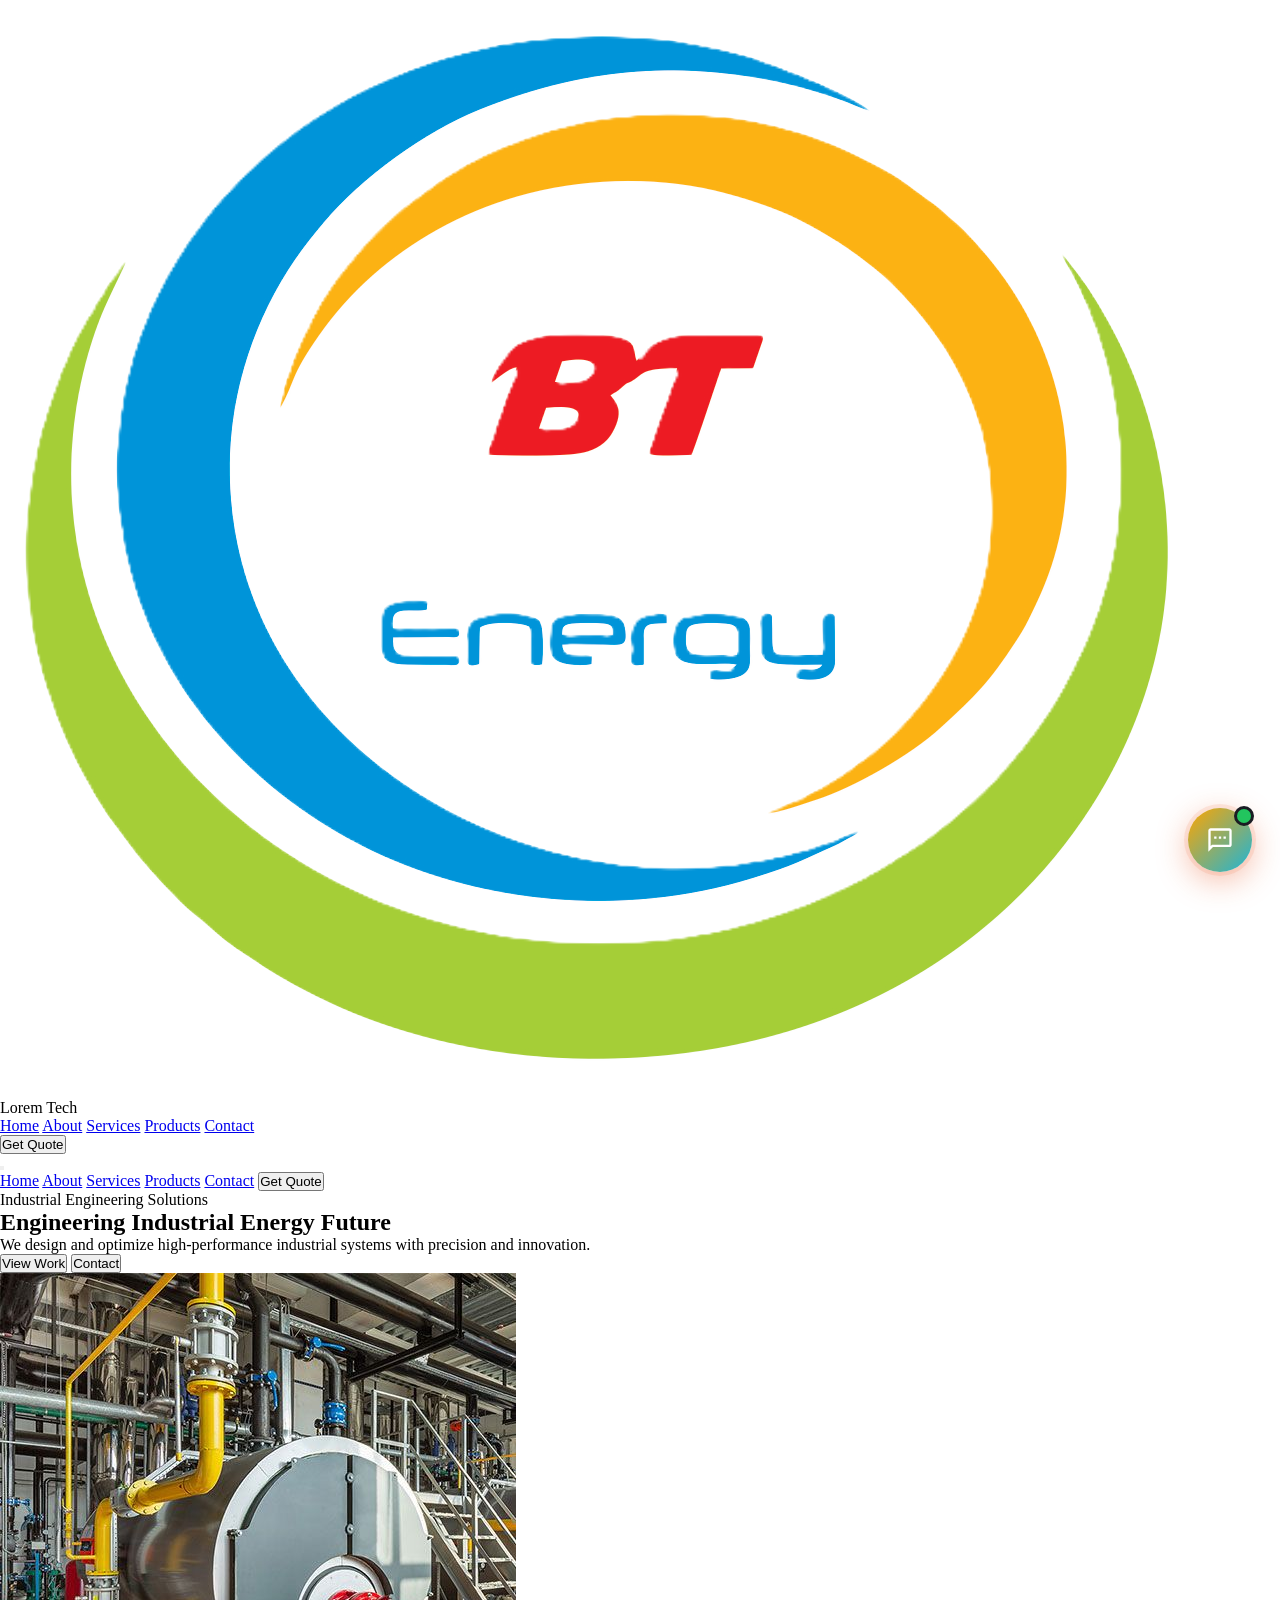
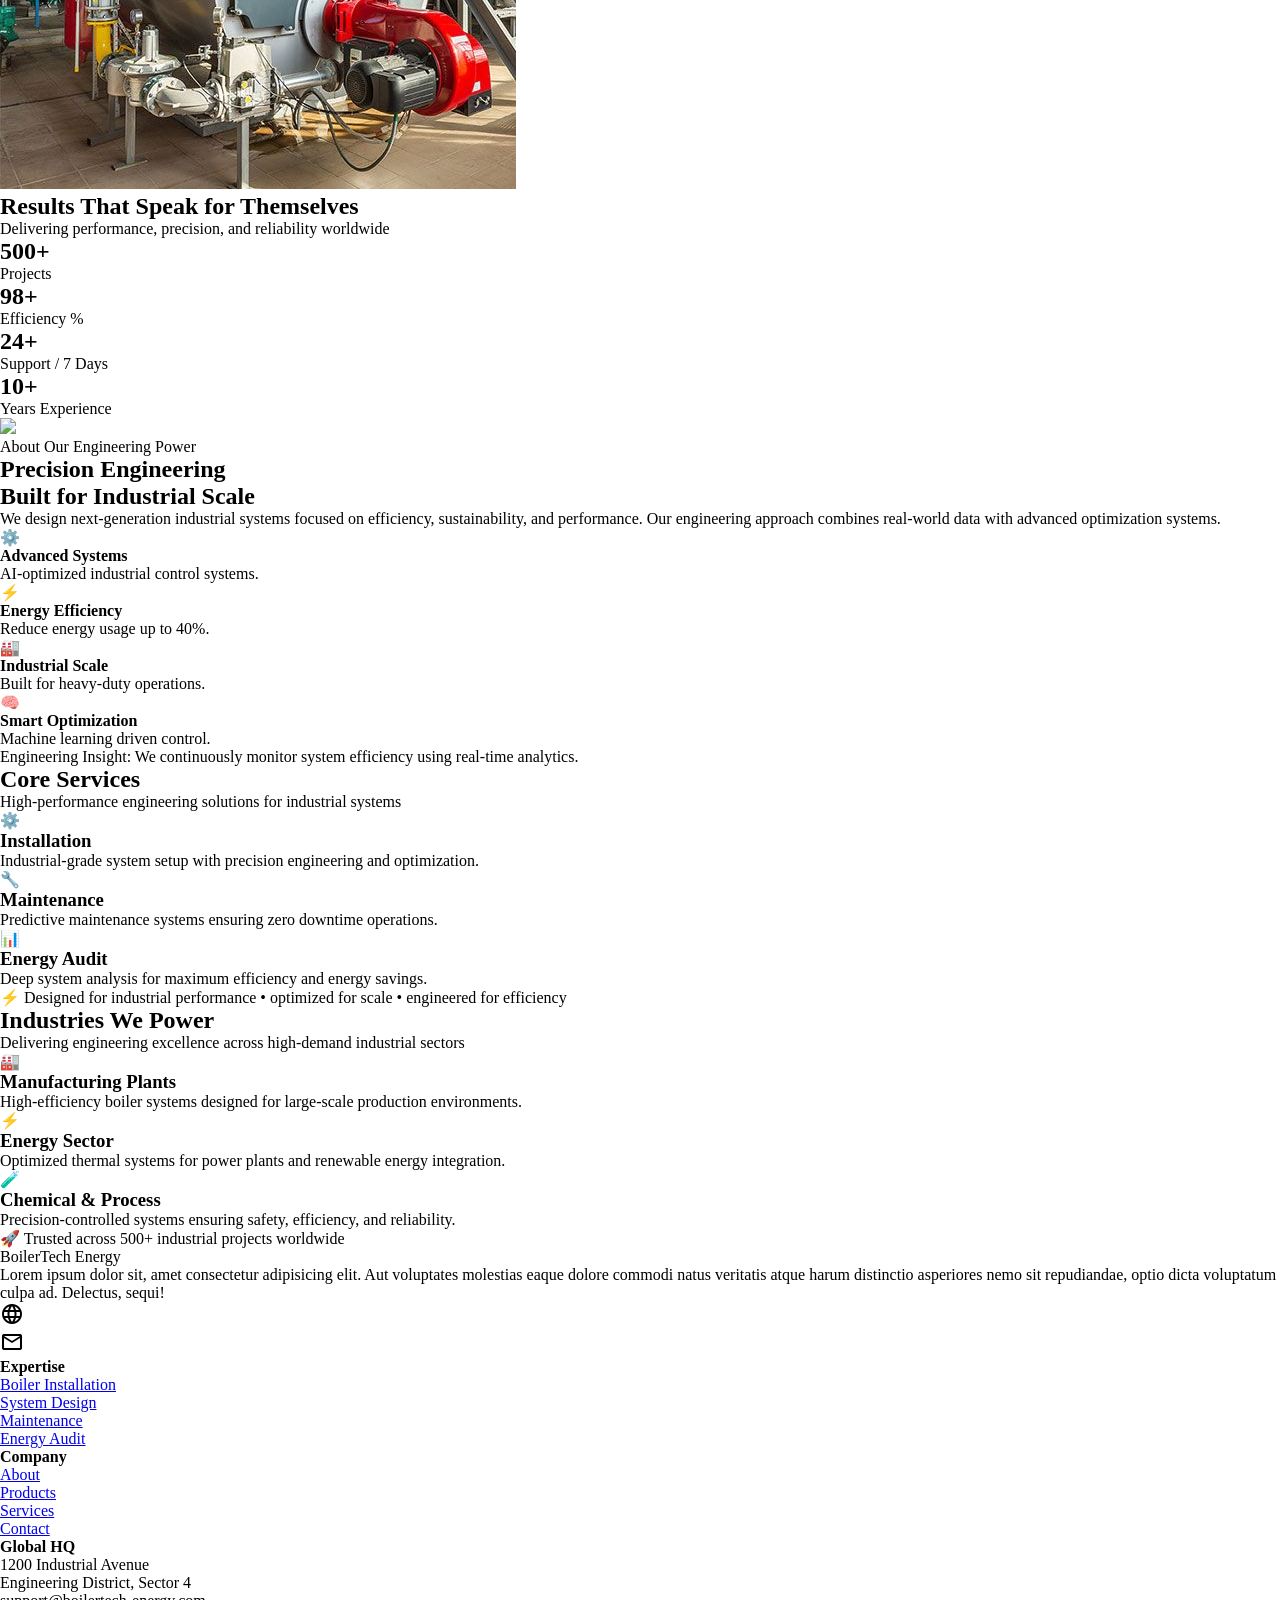
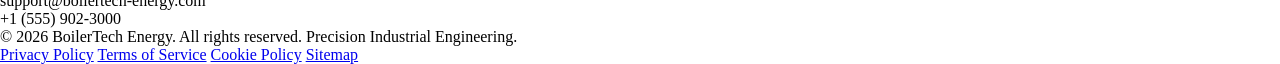
==== index.html @ 3c00f81e "first commit" ====
<!DOCTYPE html>
<html class="scroll-smooth" lang="en">

<head>
<meta charset="utf-8"/>
<meta name="viewport" content="width=device-width, initial-scale=1.0"/>
<title>Lorem Tech</title>

<script src="https://cdn.tailwindcss.com?plugins=forms,container-queries"></script>

<link href="https://fonts.googleapis.com/css2?family=Manrope:wght@400;700;800&family=Inter:wght@400;500;600&display=swap" rel="stylesheet"/>
<link href="https://fonts.googleapis.com/css2?family=Material+Symbols+Outlined" rel="stylesheet" />
<style>
/* ======================
   GLOBAL ANIMATION SYSTEM
====================== */

.reveal {
  opacity: 0;
  transform: translateY(40px);
  transition: all 0.9s cubic-bezier(0.2, 0.8, 0.2, 1);
}

.reveal.show {
  opacity: 1;
  transform: translateY(0);
}

.zoom-img {
  transform: scale(1.1);
  transition: transform 1.2s ease;
}

.zoom-img.show {
  transform: scale(1);
}

.fade-left {
  opacity: 0;
  transform: translateX(-60px);
  transition: all 1s ease;
}

.fade-left.show {
  opacity: 1;
  transform: translateX(0);
}

.fade-right {
  opacity: 0;
  transform: translateX(60px);
  transition: all 1s ease;
}

.fade-right.show {
  opacity: 1;
  transform: translateX(0);
}

/* HERO TEXT ANIMATION */
.hero-title span {
  display: inline-block;
  opacity: 0;
  transform: translateY(20px);
  animation: popUp 0.8s forwards;
}

.hero-title span:nth-child(2) { animation-delay: 0.2s; }
.hero-title span:nth-child(3) { animation-delay: 0.4s; }
.hero-title span:nth-child(4) { animation-delay: 0.6s; }

@keyframes popUp {
  to {
    opacity: 1;
    transform: translateY(0);
  }
}

/* HOVER LIFT */
.hover-lift {
  transition: all 0.3s ease;
}

.hover-lift:hover {
  transform: translateY(-8px);
}

/* 3D perspective */
.perspective {
  perspective: 1200px;
}

/* floating animation */
@keyframes float {
  0%, 100% { transform: translateY(0px); }
  50% { transform: translateY(-12px); }
}

.animate-float {
  animation: float 6s ease-in-out infinite;
}

@keyframes gridMove {
  from { transform: translateY(0px); }
  to { transform: translateY(80px); }
}

@keyframes scan {
  0% { left: -120%; }
  100% { left: 120%; }
}

.animate-scan {
  animation: scan 3.5s linear infinite;
}

/* radial vignette */
.bg-radial-gradient {
  background: radial-gradient(circle at center,
    transparent 0%,
    rgba(0,0,0,0.4) 60%,
    rgba(0,0,0,0.9) 100%);
}
/* FLOAT */
@keyframes float {
  0%, 100% { transform: translateY(0px); }
  50% { transform: translateY(-15px); }
}

.animate-float {
  animation: float 6s ease-in-out infinite;
}

/* GRID MOTION (LIGHT VERSION) */
@keyframes gridMove {
  from { transform: translateY(0px); }
  to { transform: translateY(60px); }
}

/* ============================= */
/* ===== PAGE LOADER =========== */
/* ============================= */
.page-loader {
  position: fixed;
  inset: 0;
  background: #10141a;
  z-index: 9999;
  display: flex;
  align-items: center;
  justify-content: center;
  transition: opacity 0.6s ease, visibility 0.6s ease;
}

.page-loader.done {
  opacity: 0;
  visibility: hidden;
}

.loader-bar {
  width: 200px;
  height: 3px;
  background: rgba(255,255,255,0.1);
  border-radius: 2px;
  overflow: hidden;
  position: relative;
}

.loader-bar::after {
  content: "";
  position: absolute;
  top: 0;
  left: -100%;
  width: 100%;
  height: 100%;
  background: linear-gradient(90deg, #1CB5D8, #FFA500, #7CFC00);
  animation: loaderFill 1.4s cubic-bezier(0.16, 1, 0.3, 1) forwards;
}

@keyframes loaderFill {
  to { left: 0%; }
}

.loader-text {
  color: white;
  font-size: 12px;
  letter-spacing: 4px;
  text-transform: uppercase;
  margin-bottom: 20px;
  animation: pulse 1s ease-in-out infinite;
}

@keyframes pulse {
  0%, 100% { opacity: 0.4; }
  50% { opacity: 1; }
}
</style>

</head>

<body class="bg-[#F8FAFC] text-slate-900 font-inter">
<!-- PAGE LOADER (MUST BE FIRST) -->
<div class="page-loader" id="pageLoader">
  <div style="text-align:center">
    <p class="loader-text">BoilerTech Energy</p>
    <div class="loader-bar"></div>
  </div>
</div>
<!-- NAV (FULL RESPONSIVE PREMIUM) -->
<nav class="fixed top-0 w-full z-50 bg-white/100 backdrop-blur border-b border-slate-200">

  <div class="max-w-7xl mx-auto flex justify-between items-center px-6 py-4">

    <!-- LOGO -->
    <div class="flex items-center gap-3">
      <img src="Logo.png" alt="Logo" class="h-10 w-auto" />
      <div class="text-black font-black text-xl">
        Lorem <span class="text-[#1CB5D8]">Tech</span>
      </div>
    </div>

    <!-- DESKTOP LINKS -->
    <div class="hidden md:flex items-center gap-8 text-sm font-medium">
      <a href="index.html" class="text-[#1CB5D8] border-b-2 border-[#1CB5D8] pb-1">Home</a>
      <a href="about.html" class="text-slate-700 hover:text-[#1CB5D8] transition">About</a>
      <a href="services.html" class="text-slate-700 hover:text-[#1CB5D8] transition">Services</a>
      <a href="products.html" class="text-slate-700 hover:text-[#1CB5D8] transition">Products</a>
      <a href="contact.html" class="text-slate-700 hover:text-[#1CB5D8] transition">Contact</a>
    </div>

    <!-- CTA (DESKTOP) -->
    <div class="hidden md:block">
      <button class="bg-[#FFA500] text-white px-5 py-2 rounded-full hover:scale-105 transition shadow-md">
        Get Quote
      </button>
    </div>

    <!-- MOBILE BUTTON -->
    <button id="menuBtn" class="md:hidden flex flex-col gap-1.5">
      <span class="w-6 h-0.5 bg-black"></span>
      <span class="w-6 h-0.5 bg-black"></span>
      <span class="w-6 h-0.5 bg-black"></span>
    </button>

  </div>

  <!-- MOBILE MENU -->
  <!-- MOBILE MENU -->
<div id="mobileMenu"
  class="md:hidden bg-white border-t border-slate-200 overflow-hidden max-h-0 transition-all duration-500 ease-in-out">

  <div class="flex flex-col px-6 py-4 gap-4 text-sm font-medium">

    <a href="index.html" class="text-[#1CB5D8] font-bold">Home</a>
    <a href="about.html" class="text-slate-700 hover:text-[#1CB5D8]">About</a>
    <a href="services.html" class="text-slate-700 hover:text-[#1CB5D8]">Services</a>
    <a href="products.html" class="text-slate-700 hover:text-[#1CB5D8]">Products</a>
    <a href="contact.html" class="text-slate-700 hover:text-[#1CB5D8]">Contact</a>

    <button class="mt-2 bg-[#FFA500] text-white px-5 py-2 rounded-full w-full">
      Get Quote
    </button>

  </div>
</div>

</nav>
<!-- HERO (LIGHT PREMIUM MOTION DESIGN) -->
<section id="hero" class="relative min-h-screen flex items-center overflow-hidden pt-24 bg-[#F8FAFC]">

  <!-- ===== LIGHT BACKGROUND SYSTEM ===== -->
  <div class="absolute inset-0">

    <!-- soft gradient base -->
    <div class="absolute inset-0 bg-gradient-to-br from-white via-[#EAF6FA] to-[#F8FAFC]"></div>

    <!-- animated blobs -->
    <div class="absolute w-[500px] h-[500px] bg-[#1CB5D8]/20 blur-[120px] rounded-full top-0 left-10 animate-float"></div>
    <div class="absolute w-[400px] h-[400px] bg-[#FFA500]/20 blur-[120px] rounded-full bottom-0 right-10 animate-float"></div>

    <!-- subtle grid -->
    <div class="absolute inset-0 opacity-[0.04]"
      style="
        background-image: linear-gradient(to right, #000 1px, transparent 1px),
        linear-gradient(to bottom, #000 1px, transparent 1px);
        background-size: 80px 80px;
        animation: gridMove 18s linear infinite;
      ">
    </div>

  </div>

  <!-- CONTENT -->
  <div class="relative max-w-7xl mx-auto px-6 w-full grid lg:grid-cols-2 gap-16 items-center">

    <!-- LEFT -->
    <div class="relative">

      <!-- GLASS CARD (LIGHT) -->
      <div class="p-8 rounded-2xl bg-white/70 backdrop-blur-xl border border-white shadow-xl">

        <!-- badge -->
        <div class="inline-flex items-center gap-2 bg-[#1CB5D8]/10 text-[#1CB5D8] px-4 py-1 rounded-full mb-6">
          <span class="w-2 h-2 bg-[#1CB5D8] rounded-full animate-pulse"></span>
          Industrial Engineering Solutions
        </div>

        <!-- title -->
        <h1 class="hero-title text-5xl lg:text-7xl font-black leading-tight text-slate-900">
          <span>Engineering</span>
          <span class="text-[#1CB5D8]">Industrial</span>
          <span>Energy</span>
          <span class="text-[#FFA500]">Future</span>
        </h1>

        <!-- description -->
        <p class="text-slate-600 mt-6 text-lg max-w-xl">
          We design and optimize high-performance industrial systems with precision and innovation.
        </p>

        <!-- buttons -->
        <div class="flex gap-4 mt-8">
          <button class="bg-[#1CB5D8] px-6 py-3 rounded-full text-white hover:scale-105 transition shadow-md">
            View Work
          </button>

          <button class="border border-slate-300 px-6 py-3 rounded-full hover:bg-slate-100 transition">
            Contact
          </button>
        </div>

      </div>
    </div>

    <!-- RIGHT IMAGE -->
    <div class="relative flex justify-center lg:justify-end">

      <div id="hero-card"
        class="relative w-[320px] sm:w-[420px] lg:w-[500px] perspective">

        <!-- soft glow -->
        <div class="absolute inset-0 bg-gradient-to-r from-[#1CB5D8]/30 via-transparent to-[#FFA500]/30 blur-2xl rounded-full scale-110"></div>

        <!-- floating image -->
        <div class="relative z-10 animate-float" id="hero-inner">

          <img
            class="w-full rounded-2xl shadow-2xl border border-white"
            src="boiler.jpg"
          />

        </div>

      </div>

    </div>

  </div>
</section>

<!-- STATS -->
<section class="py-24 bg-white">

  <div class="max-w-7xl mx-auto px-6 text-center mb-12 reveal">
    <h2 class="text-4xl md:text-5xl font-black text-slate-900">
      Results That Speak for Themselves
    </h2>
    <p class="text-slate-500 mt-3">
      Delivering performance, precision, and reliability worldwide
    </p>
  </div>

  <div class="max-w-7xl mx-auto grid md:grid-cols-4 text-center gap-10">

    <div class="reveal">
      <h2 class="text-5xl font-extrabold text-[#1CB5D8] counter" data-target="500">0</h2>
      <p class="mt-2 text-slate-600">Projects</p>
    </div>

    <div class="reveal">
      <h2 class="text-5xl font-extrabold text-[#FFA500] counter" data-target="98">0</h2>
      <p class="mt-2 text-slate-600">Efficiency %</p>
    </div>

    <div class="reveal">
      <h2 class="text-5xl font-extrabold text-[#7CFC00] counter" data-target="24">0</h2>
      <p class="mt-2 text-slate-600">Support / 7 Days</p>
    </div>

    <div class="reveal">
      <h2 class="text-5xl font-extrabold text-slate-900 counter" data-target="10">0</h2>
      <p class="mt-2 text-slate-600">Years Experience</p>
    </div>

  </div>
</section>

<!-- ABOUT (ADVANCED PREMIUM SECTION) -->
<section class="py-28 relative overflow-hidden max-w-7xl mx-auto px-6 grid lg:grid-cols-2 gap-16 items-center">

  <!-- BACKGROUND ORB EFFECTS -->
  <div class="absolute inset-0 pointer-events-none">
    <div class="absolute w-[500px] h-[500px] bg-[#1CB5D8]/10 blur-[140px] rounded-full -top-40 -left-40"></div>
    <div class="absolute w-[400px] h-[400px] bg-[#7CFC00]/10 blur-[140px] rounded-full bottom-0 right-0"></div>
  </div>

  <!-- LEFT IMAGE (3D + FLOAT + BORDER GLOW) -->
  <div class="relative group fade-left">

    <!-- animated border -->
    <div class="absolute -inset-1 bg-gradient-to-r from-[#1CB5D8] via-[#7CFC00] to-[#FFA500] rounded-2xl blur opacity-30 group-hover:opacity-60 transition"></div>

    <!-- image wrapper -->
    <div class="relative rounded-2xl overflow-hidden shadow-2xl hover-lift">
      <img
        class="w-full h-[420px] object-cover zoom-img transition-transform duration-700 group-hover:scale-105"
        src="https://lh3.googleusercontent.com/aida-public/[base64]"
      />

      <!-- overlay glow -->
      <div class="absolute inset-0 bg-gradient-to-t from-black/40 via-transparent to-transparent"></div>
    </div>
  </div>

  <!-- RIGHT CONTENT -->
  <div class="relative z-10 fade-right">

    <!-- badge -->
    <div class="inline-flex items-center gap-2 px-4 py-2 rounded-full bg-white shadow-md border border-slate-200 mb-6 reveal">
      <span class="w-2 h-2 bg-[#1CB5D8] rounded-full animate-pulse"></span>
      About Our Engineering Power
    </div>

    <!-- title -->
    <h2 class="text-4xl lg:text-5xl font-black leading-tight reveal">
      Precision Engineering<br/>
      <span class="text-[#1CB5D8]">Built for Industrial Scale</span>
    </h2>

    <p class="mt-5 text-slate-600 text-lg reveal">
      We design next-generation industrial systems focused on efficiency, sustainability, and performance.
      Our engineering approach combines real-world data with advanced optimization systems.
    </p>

    <!-- FEATURE GRID -->
    <div class="mt-10 grid sm:grid-cols-2 gap-5">

      <!-- CARD 1 -->
      <div class="p-5 rounded-2xl bg-white border border-slate-100 shadow-sm hover-lift reveal group transition">
        <div class="flex items-center gap-3">
          <div class="w-10 h-10 rounded-xl bg-[#1CB5D8]/10 flex items-center justify-center group-hover:scale-110 transition">
            ⚙️
          </div>
          <h4 class="font-bold">Advanced Systems</h4>
        </div>
        <p class="text-sm text-slate-500 mt-2">
          AI-optimized industrial control systems.
        </p>
      </div>

      <!-- CARD 2 -->
      <div class="p-5 rounded-2xl bg-white border border-slate-100 shadow-sm hover-lift reveal group transition">
        <div class="flex items-center gap-3">
          <div class="w-10 h-10 rounded-xl bg-[#7CFC00]/10 flex items-center justify-center group-hover:scale-110 transition">
            ⚡
          </div>
          <h4 class="font-bold">Energy Efficiency</h4>
        </div>
        <p class="text-sm text-slate-500 mt-2">
          Reduce energy usage up to 40%.
        </p>
      </div>

      <!-- CARD 3 -->
      <div class="p-5 rounded-2xl bg-white border border-slate-100 shadow-sm hover-lift reveal group transition">
        <div class="flex items-center gap-3">
          <div class="w-10 h-10 rounded-xl bg-[#FFA500]/10 flex items-center justify-center group-hover:scale-110 transition">
            🏭
          </div>
          <h4 class="font-bold">Industrial Scale</h4>
        </div>
        <p class="text-sm text-slate-500 mt-2">
          Built for heavy-duty operations.
        </p>
      </div>

      <!-- CARD 4 -->
      <div class="p-5 rounded-2xl bg-white border border-slate-100 shadow-sm hover-lift reveal group transition">
        <div class="flex items-center gap-3">
          <div class="w-10 h-10 rounded-xl bg-black/5 flex items-center justify-center group-hover:scale-110 transition">
            🧠
          </div>
          <h4 class="font-bold">Smart Optimization</h4>
        </div>
        <p class="text-sm text-slate-500 mt-2">
          Machine learning driven control.
        </p>
      </div>

    </div>

    <!-- bottom highlight bar -->
    <div class="mt-10 p-4 rounded-xl bg-gradient-to-r from-[#1CB5D8]/10 to-[#7CFC00]/10 border border-slate-100 reveal">
      <p class="text-sm text-slate-600">
        <span class="font-bold text-slate-900">Engineering Insight:</span>
        We continuously monitor system efficiency using real-time analytics.
      </p>
    </div>

  </div>

</section>

<!-- SERVICES (ADVANCED PREMIUM UPGRADE) -->
<section class="relative py-28 bg-white overflow-hidden">

  <!-- BACKGROUND GLOW ORBS -->
  <div class="absolute inset-0 pointer-events-none">
    <div class="absolute w-[500px] h-[500px] bg-[#1CB5D8]/10 blur-[140px] rounded-full -top-40 -left-40"></div>
    <div class="absolute w-[400px] h-[400px] bg-[#FFA500]/10 blur-[140px] rounded-full bottom-0 right-0"></div>
  </div>

  <div class="max-w-7xl mx-auto px-6 relative z-10">

    <!-- HEADER -->
    <div class="text-center mb-16 reveal">
      <h2 class="text-4xl md:text-5xl font-black">
        Core <span class="text-[#1CB5D8]">Services</span>
      </h2>
      <p class="text-slate-500 mt-3">
        High-performance engineering solutions for industrial systems
      </p>
    </div>

    <!-- GRID -->
    <div class="grid md:grid-cols-3 gap-10">

      <!-- CARD 1 -->
      <div class="group relative p-8 rounded-2xl bg-white border border-slate-100 shadow-sm overflow-hidden hover-lift reveal">

        <!-- glow border -->
        <div class="absolute inset-0 opacity-0 group-hover:opacity-100 transition duration-500 bg-gradient-to-r from-[#1CB5D8]/20 via-transparent to-[#7CFC00]/20"></div>

        <!-- light sweep -->
        <div class="absolute -left-full top-0 w-full h-full bg-gradient-to-r from-transparent via-white/40 to-transparent skew-x-12 group-hover:translate-x-full transition-all duration-700"></div>

        <div class="relative z-10">
          <div class="w-14 h-14 rounded-2xl bg-[#1CB5D8]/10 flex items-center justify-center text-2xl group-hover:scale-110 transition">
            ⚙️
          </div>

          <h3 class="text-xl font-bold mt-5 group-hover:text-[#1CB5D8] transition">
            Installation
          </h3>

          <p class="text-slate-600 mt-2">
            Industrial-grade system setup with precision engineering and optimization.
          </p>
        </div>
      </div>

      <!-- CARD 2 -->
      <div class="group relative p-8 rounded-2xl bg-white border border-slate-100 shadow-sm overflow-hidden hover-lift reveal">

        <div class="absolute inset-0 opacity-0 group-hover:opacity-100 transition duration-500 bg-gradient-to-r from-[#FFA500]/20 via-transparent to-[#1CB5D8]/20"></div>

        <div class="absolute -left-full top-0 w-full h-full bg-gradient-to-r from-transparent via-white/40 to-transparent skew-x-12 group-hover:translate-x-full transition-all duration-700"></div>

        <div class="relative z-10">
          <div class="w-14 h-14 rounded-2xl bg-[#FFA500]/10 flex items-center justify-center text-2xl group-hover:scale-110 transition">
            🔧
          </div>

          <h3 class="text-xl font-bold mt-5 group-hover:text-[#FFA500] transition">
            Maintenance
          </h3>

          <p class="text-slate-600 mt-2">
            Predictive maintenance systems ensuring zero downtime operations.
          </p>
        </div>
      </div>

      <!-- CARD 3 -->
      <div class="group relative p-8 rounded-2xl bg-white border border-slate-100 shadow-sm overflow-hidden hover-lift reveal">

        <div class="absolute inset-0 opacity-0 group-hover:opacity-100 transition duration-500 bg-gradient-to-r from-[#7CFC00]/20 via-transparent to-[#1CB5D8]/20"></div>

        <div class="absolute -left-full top-0 w-full h-full bg-gradient-to-r from-transparent via-white/40 to-transparent skew-x-12 group-hover:translate-x-full transition-all duration-700"></div>

        <div class="relative z-10">
          <div class="w-14 h-14 rounded-2xl bg-[#7CFC00]/10 flex items-center justify-center text-2xl group-hover:scale-110 transition">
            📊
          </div>

          <h3 class="text-xl font-bold mt-5 group-hover:text-[#7CFC00] transition">
            Energy Audit
          </h3>

          <p class="text-slate-600 mt-2">
            Deep system analysis for maximum efficiency and energy savings.
          </p>
        </div>
      </div>

    </div>

    <!-- BOTTOM STRIP -->
    <div class="mt-16 text-center reveal">
      <div class="inline-block px-6 py-3 rounded-full bg-slate-100 border border-slate-200 text-sm text-slate-600">
        ⚡ Designed for industrial performance • optimized for scale • engineered for efficiency
      </div>
    </div>

  </div>
</section>

<!-- INDUSTRIES (CINEMATIC SHOWCASE SECTION) -->
<section class="relative py-28 bg-white overflow-hidden">

  <!-- BACKGROUND MOTION -->
  <div class="absolute inset-0 pointer-events-none">

    <!-- soft gradient -->
    <div class="absolute inset-0 bg-gradient-to-br from-[#F8FAFC] via-white to-[#EAF6FA]"></div>

    <!-- floating lights -->
    <div class="absolute w-[500px] h-[500px] bg-[#1CB5D8]/10 blur-[120px] rounded-full -top-40 -left-40 animate-float"></div>
    <div class="absolute w-[400px] h-[400px] bg-[#FFA500]/10 blur-[120px] rounded-full bottom-0 right-0 animate-float"></div>

  </div>

  <div class="relative max-w-7xl mx-auto px-6">

    <!-- HEADER -->
    <div class="text-center mb-20 reveal">
      <h2 class="text-4xl md:text-5xl font-black">
        Industries We <span class="text-[#1CB5D8]">Power</span>
      </h2>
      <p class="text-slate-500 mt-4 text-lg">
        Delivering engineering excellence across high-demand industrial sectors
      </p>
    </div>

    <!-- GRID -->
    <div class="grid md:grid-cols-3 gap-10">

      <!-- CARD 1 -->
      <div class="group relative p-8 rounded-2xl bg-white border border-slate-100 shadow-sm overflow-hidden hover-lift reveal">

        <!-- glow -->
        <div class="absolute inset-0 opacity-0 group-hover:opacity-100 transition duration-500 bg-gradient-to-r from-[#1CB5D8]/10 via-transparent to-[#1CB5D8]/20"></div>

        <!-- hover light sweep -->
        <div class="absolute -left-full top-0 w-full h-full bg-gradient-to-r from-transparent via-white/40 to-transparent skew-x-12 group-hover:translate-x-full transition-all duration-700"></div>

        <div class="relative z-10">
          <div class="text-3xl mb-4">🏭</div>
          <h3 class="text-xl font-bold mb-2 group-hover:text-[#1CB5D8] transition">
            Manufacturing Plants
          </h3>
          <p class="text-slate-600 text-sm">
            High-efficiency boiler systems designed for large-scale production environments.
          </p>
        </div>
      </div>

      <!-- CARD 2 -->
      <div class="group relative p-8 rounded-2xl bg-white border border-slate-100 shadow-sm overflow-hidden hover-lift reveal">

        <div class="absolute inset-0 opacity-0 group-hover:opacity-100 transition duration-500 bg-gradient-to-r from-[#FFA500]/10 via-transparent to-[#FFA500]/20"></div>

        <div class="absolute -left-full top-0 w-full h-full bg-gradient-to-r from-transparent via-white/40 to-transparent skew-x-12 group-hover:translate-x-full transition-all duration-700"></div>

        <div class="relative z-10">
          <div class="text-3xl mb-4">⚡</div>
          <h3 class="text-xl font-bold mb-2 group-hover:text-[#FFA500] transition">
            Energy Sector
          </h3>
          <p class="text-slate-600 text-sm">
            Optimized thermal systems for power plants and renewable energy integration.
          </p>
        </div>
      </div>

      <!-- CARD 3 -->
      <div class="group relative p-8 rounded-2xl bg-white border border-slate-100 shadow-sm overflow-hidden hover-lift reveal">

        <div class="absolute inset-0 opacity-0 group-hover:opacity-100 transition duration-500 bg-gradient-to-r from-[#7CFC00]/10 via-transparent to-[#7CFC00]/20"></div>

        <div class="absolute -left-full top-0 w-full h-full bg-gradient-to-r from-transparent via-white/40 to-transparent skew-x-12 group-hover:translate-x-full transition-all duration-700"></div>

        <div class="relative z-10">
          <div class="text-3xl mb-4">🧪</div>
          <h3 class="text-xl font-bold mb-2 group-hover:text-[#7CFC00] transition">
            Chemical & Process
          </h3>
          <p class="text-slate-600 text-sm">
            Precision-controlled systems ensuring safety, efficiency, and reliability.
          </p>
        </div>
      </div>

    </div>

    <!-- BOTTOM STRIP -->
    <div class="mt-20 text-center reveal">
      <div class="inline-block px-6 py-3 rounded-full bg-slate-100 border border-slate-200 text-sm text-slate-600">
        🚀 Trusted across 500+ industrial projects worldwide
      </div>
    </div>

  </div>
</section>

<!-- FOOTER -->
<!-- Footer -->
<footer class="bg-slate-950 dark:bg-black w-full pt-20 pb-10">
<div class="max-w-7xl mx-auto px-4 sm:px-6 lg:px-8 grid grid-cols-1 sm:grid-cols-2 lg:grid-cols-4 gap-12">
<div class="col-span-1 md:col-span-1">
<div class="text-base sm:text-lg lg:text-xl font-bold text-white mb-6">BoilerTech Energy</div>
<p class="text-slate-500 font-inter text-sm antialiased mb-6">
Lorem ipsum dolor sit, amet consectetur adipisicing elit. Aut voluptates molestias eaque dolore commodi natus veritatis atque harum distinctio asperiores nemo sit repudiandae, optio dicta voluptatum culpa ad. Delectus, sequi!                </p>
<div class="flex gap-4">
<div class="w-8 h-8 rounded-full bg-primary-container flex items-center justify-center text-orange-400">
<span class="material-symbols-outlined text-sm">language</span>
</div>
<div class="w-8 h-8 rounded-full bg-primary-container flex items-center justify-center text-orange-400">
<span class="material-symbols-outlined text-sm">mail</span>
</div>
</div>
</div>
<div>
<h4 class="text-white font-bold mb-6">Expertise</h4>
<ul class="space-y-4">
<li><a class="text-slate-500 hover:text-slate-300 transition-transform hover:translate-x-1 inline-block" href="#">Boiler Installation</a></li>
<li><a class="text-slate-500 hover:text-slate-300 transition-transform hover:translate-x-1 inline-block" href="#">System Design</a></li>
<li><a class="text-slate-500 hover:text-slate-300 transition-transform hover:translate-x-1 inline-block" href="#">Maintenance</a></li>
<li><a class="text-slate-500 hover:text-slate-300 transition-transform hover:translate-x-1 inline-block" href="#">Energy Audit</a></li>
</ul>
</div>
<div>
<h4 class="text-white font-bold mb-6">Company</h4>
<ul class="space-y-4">
<li><a class="text-slate-500 hover:text-slate-300 transition-transform hover:translate-x-1 inline-block" href="about.html">About</a></li>
<li><a class="text-slate-500 hover:text-slate-300 transition-transform hover:translate-x-1 inline-block" href="products.html">Products</a></li>
<li><a class="text-slate-500 hover:text-slate-300 transition-transform hover:translate-x-1 inline-block" href="services.html">Services</a></li>
<li><a class="text-slate-500 hover:text-slate-300 transition-transform hover:translate-x-1 inline-block" href="contact.html">Contact</a></li>
</ul>
</div>
<div>
<h4 class="text-white font-bold mb-6">Global HQ</h4>
<p class="text-slate-500 text-sm leading-relaxed">
                    1200 Industrial Avenue<br/>
                    Engineering District, Sector 4<br/>
                    support@boilertech-energy.com<br/>
                    +1 (555) 902-3000
</p>
</div>
</div>
<div class="max-w-7xl mx-auto px-4 sm:px-6 lg:px-8 mt-20 pt-8 border-t border-slate-900 flex flex-col md:flex-row justify-between items-center gap-4">
<p class="text-slate-500 text-sm antialiased">© 2026 BoilerTech Energy. All rights reserved. Precision Industrial Engineering.</p>
<div class="flex gap-6">
<a class="text-slate-500 hover:text-slate-300 text-sm" href="#">Privacy Policy</a>
<a class="text-slate-500 hover:text-slate-300 text-sm" href="#">Terms of Service</a>
<a class="text-slate-500 hover:text-slate-300 text-sm" href="#">Cookie Policy</a>
<a class="text-slate-500 hover:text-slate-300 text-sm" href="#">Sitemap</a>
</div>
</div>
</footer>

<!-- ANIMATION ENGINE -->
<script>
const elements = document.querySelectorAll('.reveal, .zoom-img, .fade-left, .fade-right');

/* ======================
   REVEAL ANIMATIONS
====================== */
const revealObserver = new IntersectionObserver(entries => {
  entries.forEach(entry => {
    if (entry.isIntersecting) {
      entry.target.classList.add('show');
    }
  });
}, {
  threshold: 0.15
});

elements.forEach(el => revealObserver.observe(el));


/* ======================
   COUNTER ANIMATION
====================== */
const counters = document.querySelectorAll(".counter");

const runCounter = (counter) => {
  const target = +counter.getAttribute("data-target");
  let count = 0;
  const speed = target / 80;

  const update = () => {
    if (count < target) {
      count += speed;
      counter.innerText = Math.ceil(count);
      requestAnimationFrame(update);
    } else {
      counter.innerText = target + "+";
    }
  };

  update();
};

const counterObserver = new IntersectionObserver((entries) => {
  entries.forEach(entry => {
    if (entry.isIntersecting) {
      runCounter(entry.target);
      counterObserver.unobserve(entry.target);
    }
  });
}, { threshold: 0.6 });

counters.forEach(counter => counterObserver.observe(counter));

const card = document.getElementById("hero-card");
const inner = document.getElementById("hero-inner");

card.addEventListener("mousemove", (e) => {
  const rect = card.getBoundingClientRect();

  const x = e.clientX - rect.left;
  const y = e.clientY - rect.top;

  const centerX = rect.width / 2;
  const centerY = rect.height / 2;

  const rotateX = ((y - centerY) / centerY) * -10;
  const rotateY = ((x - centerX) / centerX) * 10;

  inner.style.transform = `
    rotateX(${rotateX}deg)
    rotateY(${rotateY}deg)
    scale(1.03)
  `;
});

card.addEventListener("mouseleave", () => {
  inner.style.transform = `
    rotateX(0deg)
    rotateY(0deg)
    scale(1)
  `;
});
const menuBtn = document.getElementById("menuBtn");
const mobileMenu = document.getElementById("mobileMenu");

let open = false;

menuBtn.addEventListener("click", () => {
  open = !open;

  if (open) {
    mobileMenu.style.maxHeight = "400px";
  } else {
    mobileMenu.style.maxHeight = "0px";
  }
});

</script>
<div id="chatbot-container"></div>

<script>
fetch("chatbot.html")
  .then(res => res.text())
  .then(data => {
    document.getElementById("chatbot-container").innerHTML = data;
  });

  /* ============================= */
/* 1. PAGE LOADER               */
/* ============================= */
window.addEventListener("load", () => {
  setTimeout(() => {
    const loader = document.getElementById("pageLoader");
    if (loader) {
      loader.classList.add("done");

      setTimeout(() => {
        loader.remove();
      }, 700);
    }
  }, 1200); // loader duration
});
</script>
</body>
</html>
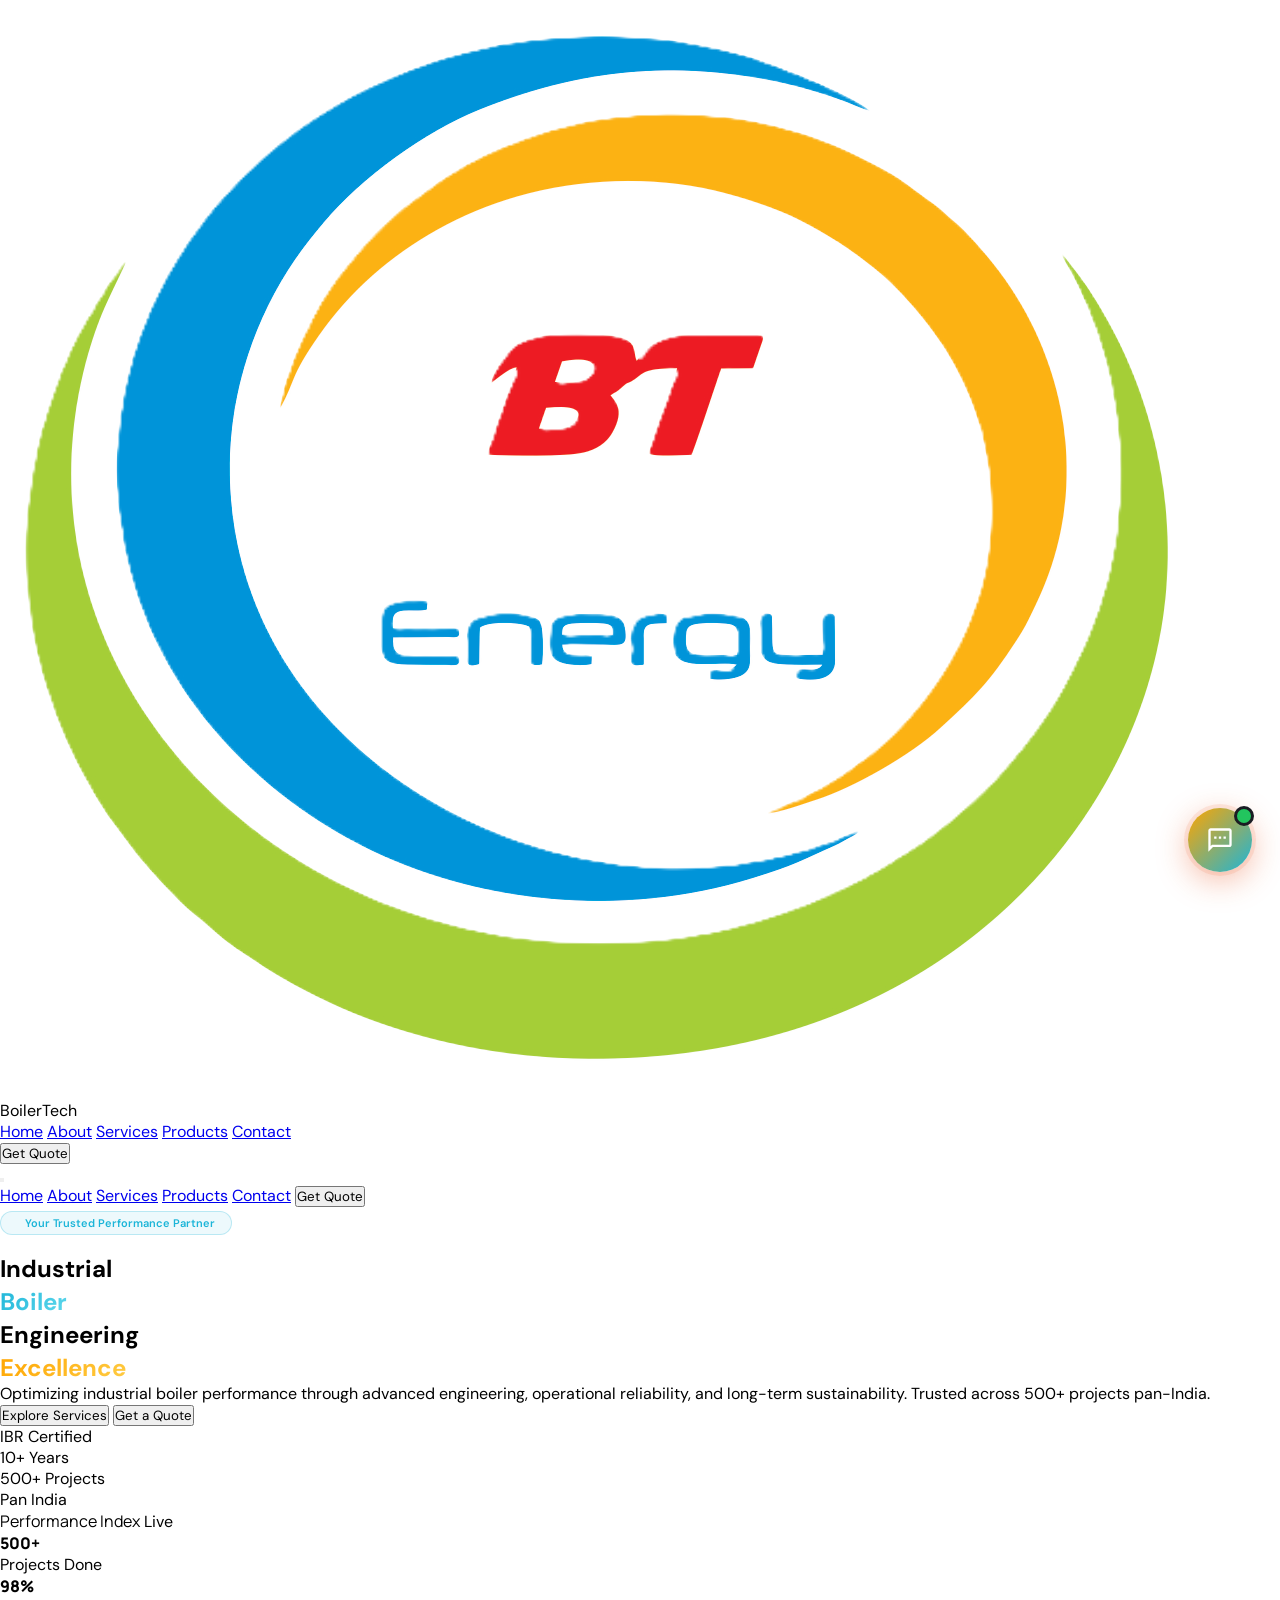
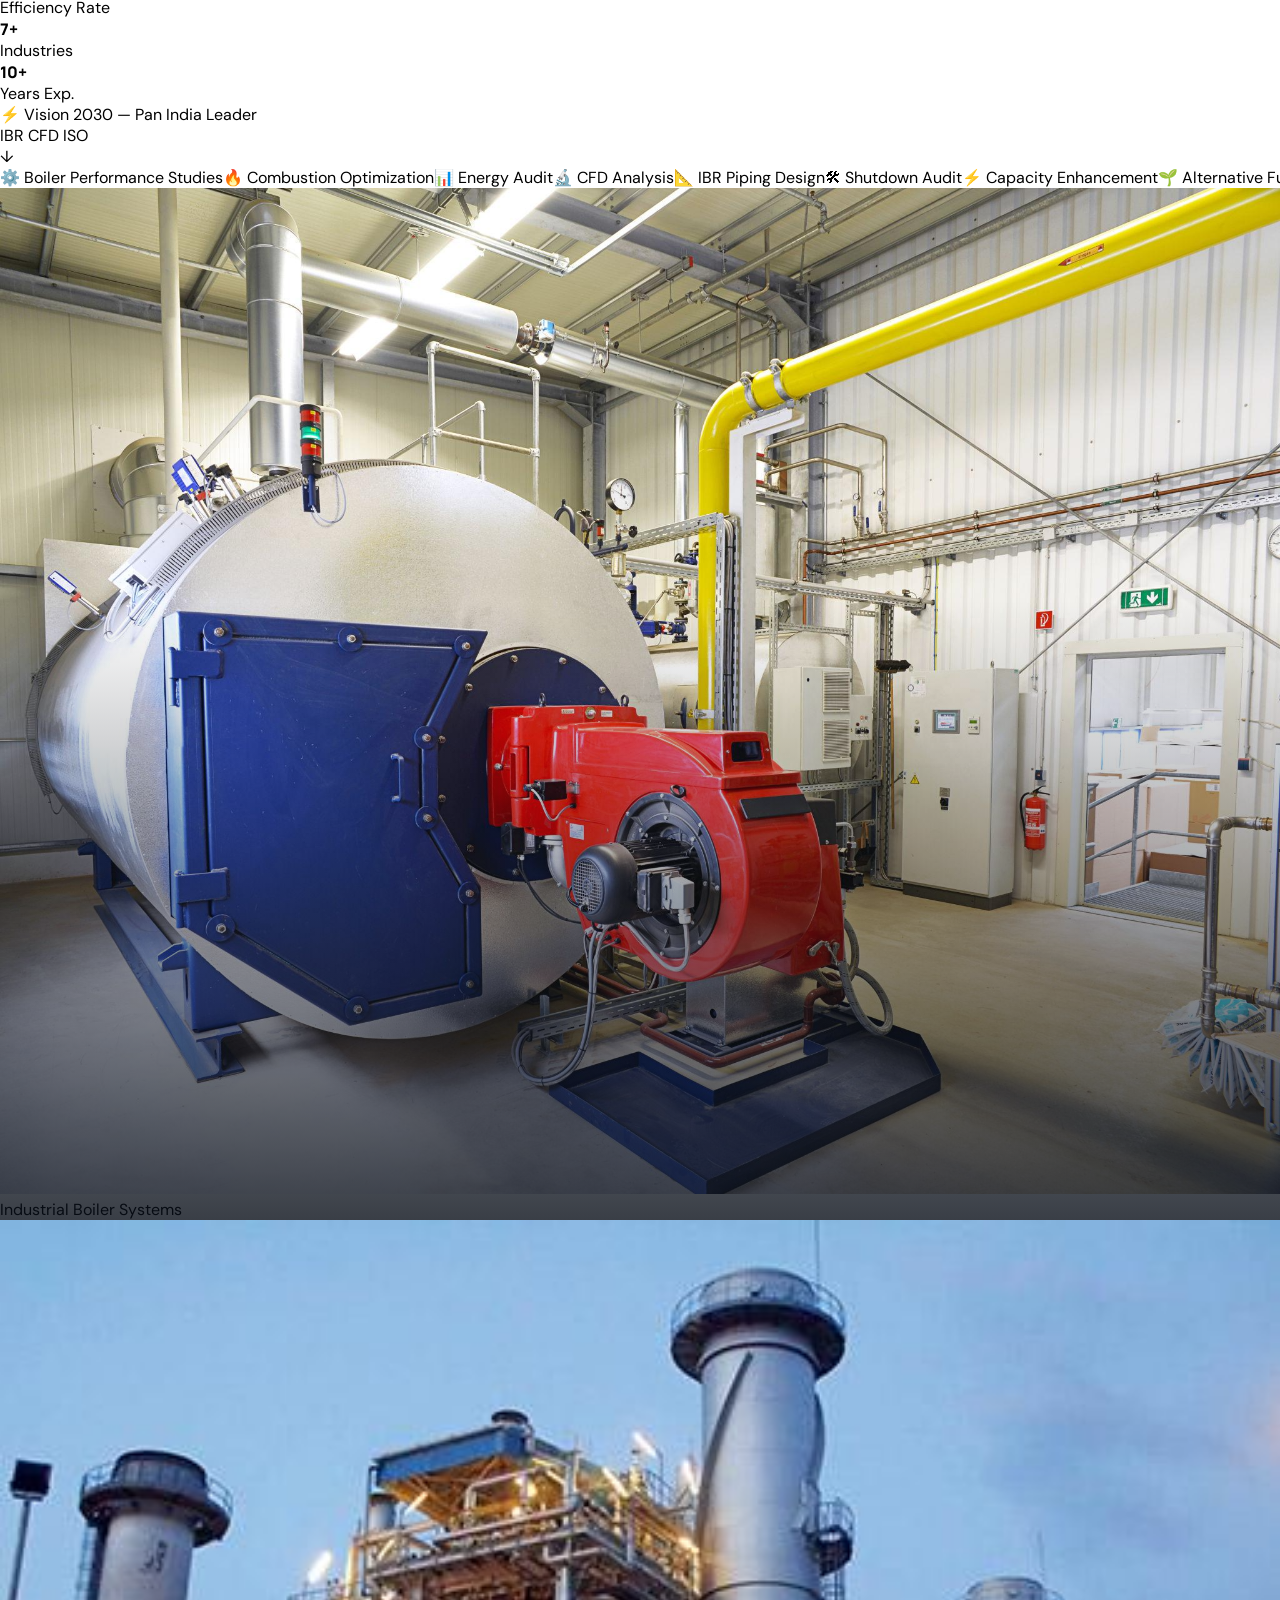
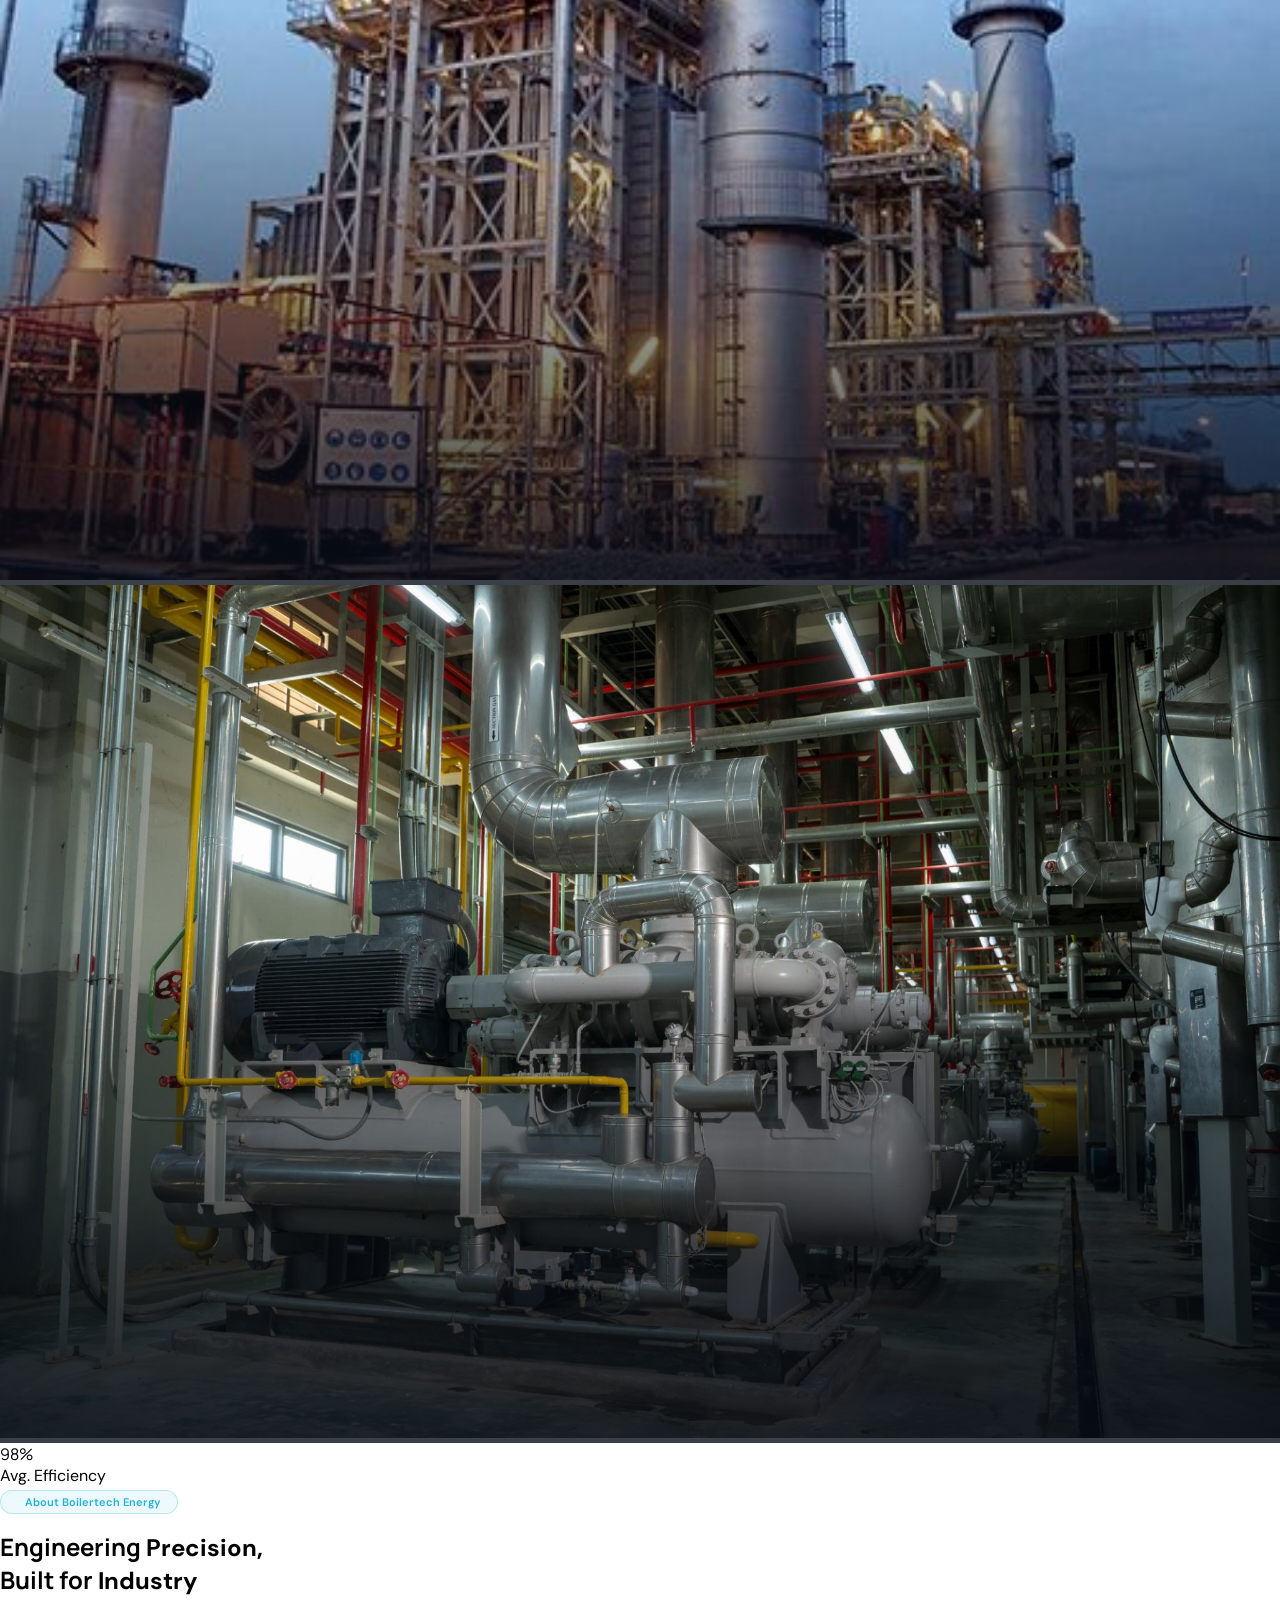
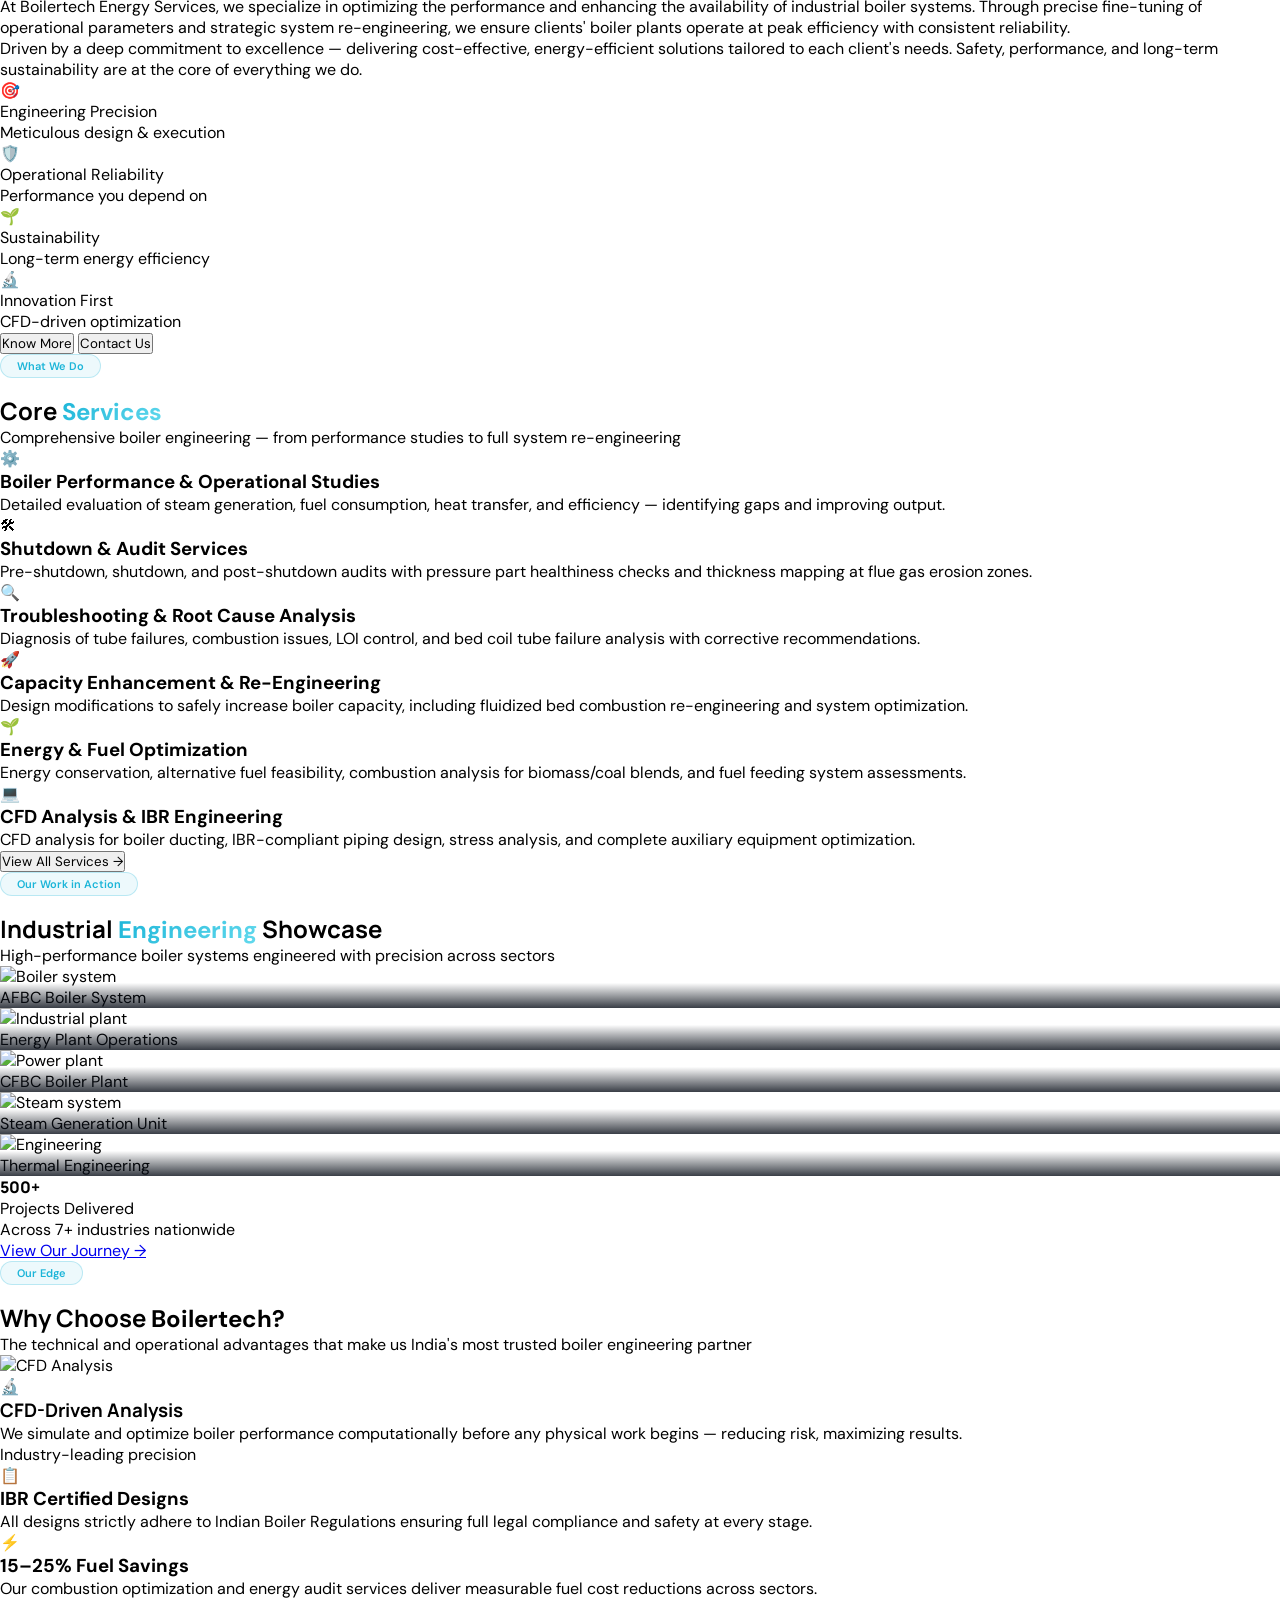
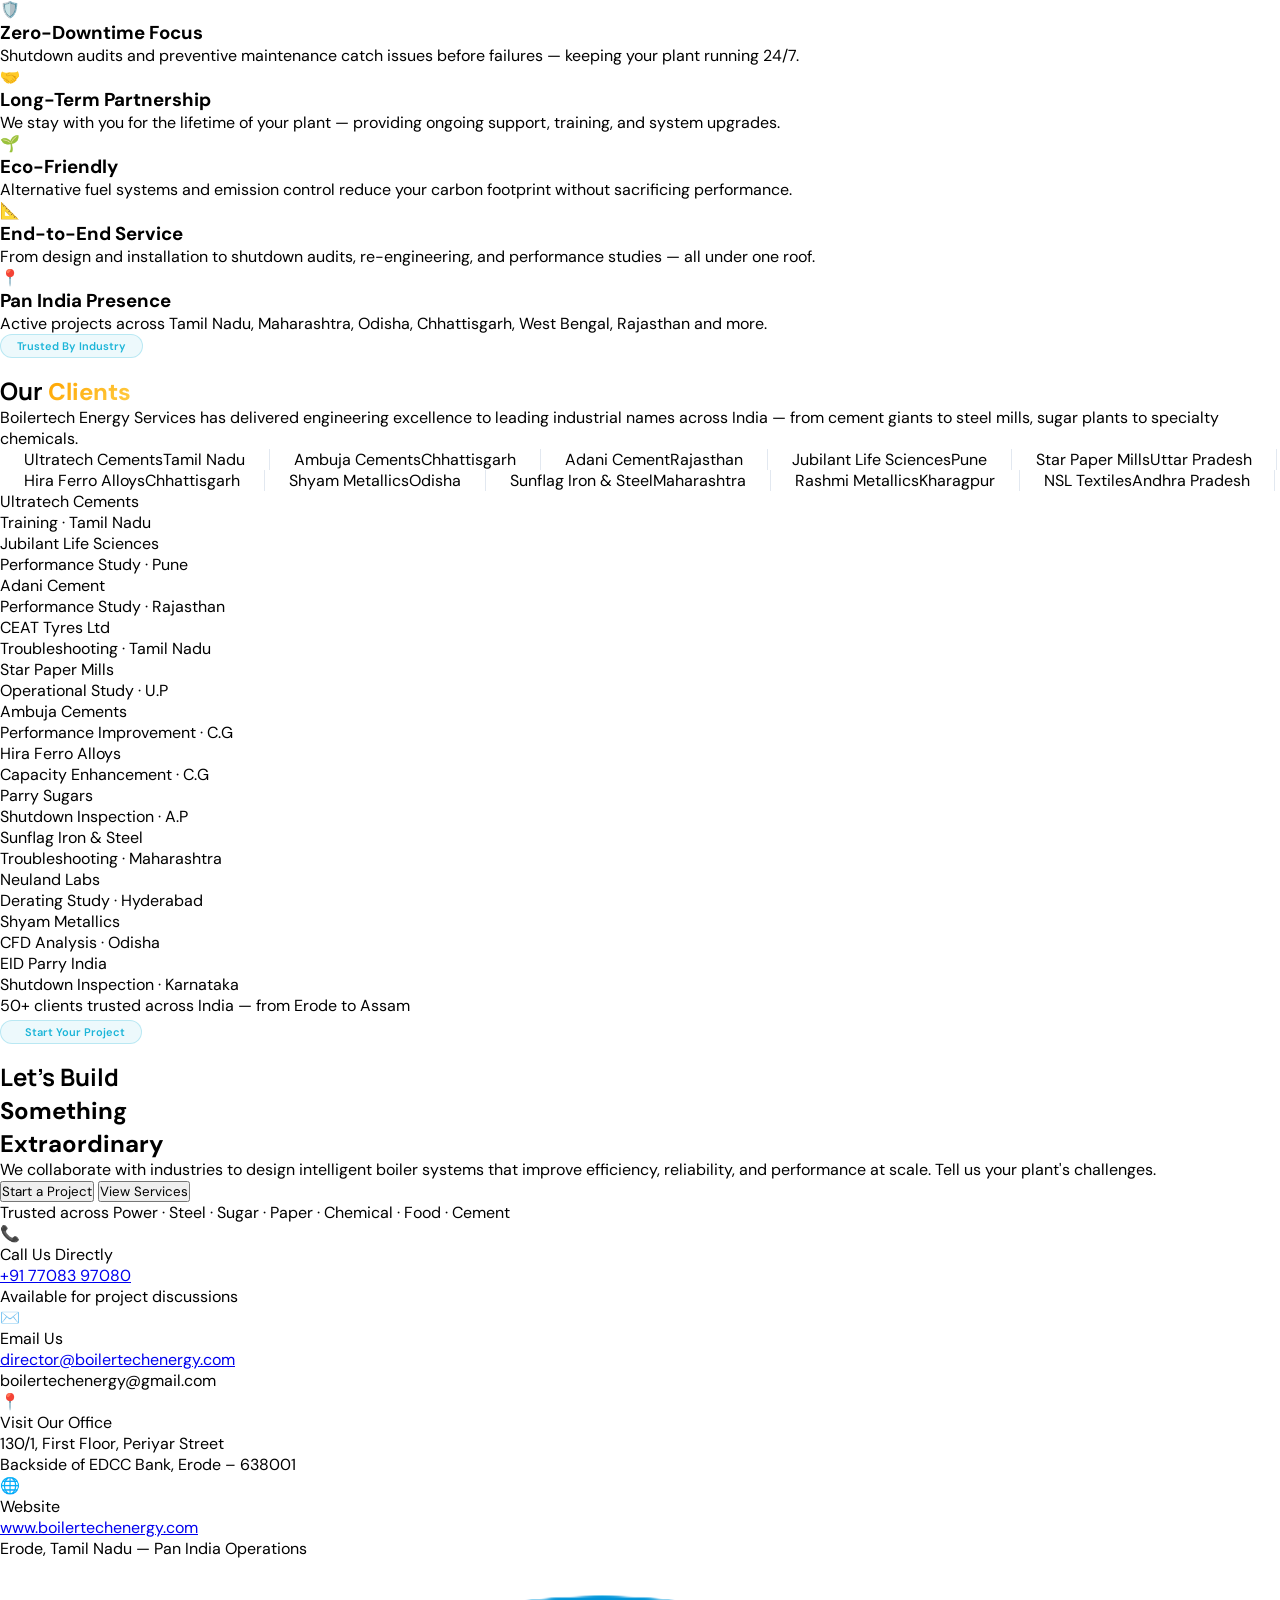
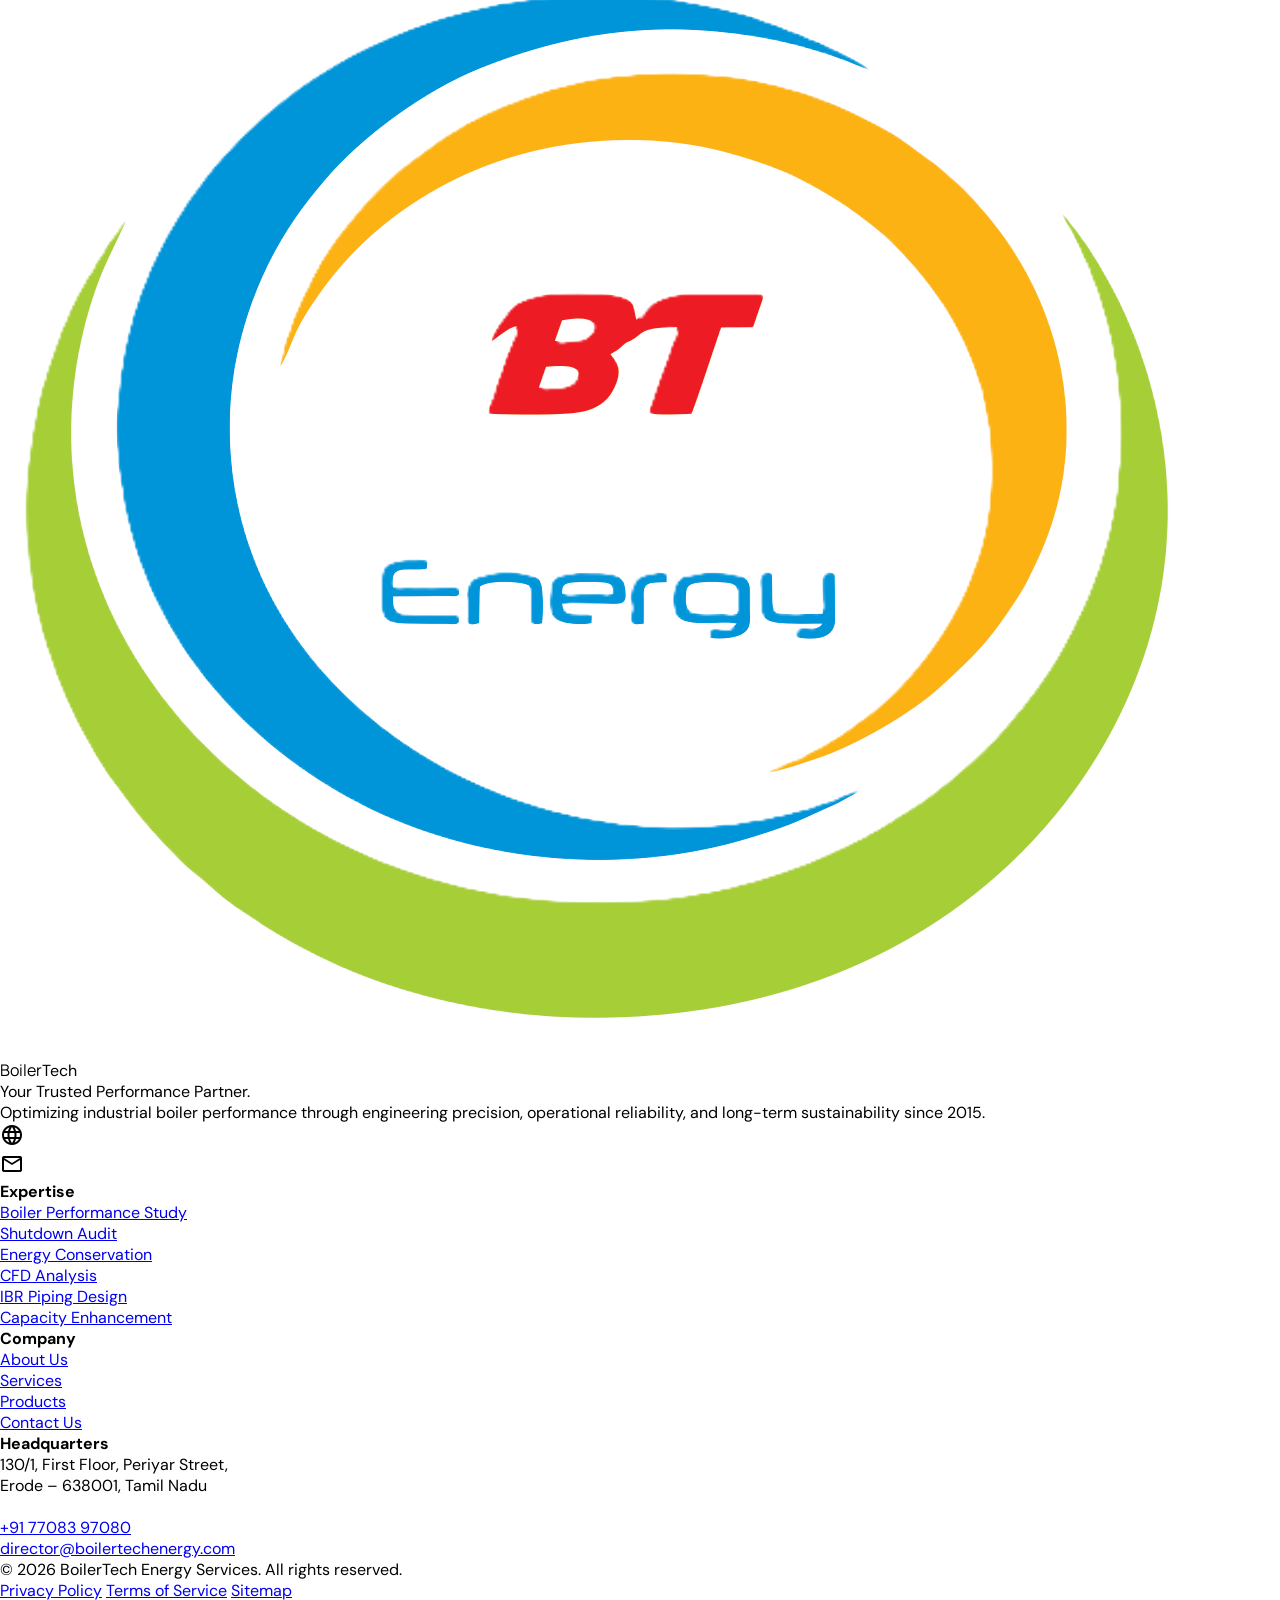
==== commit 95941266: "first commit" ====
--- a/index.html
+++ b/index.html
@@ -1,896 +1,747 @@
 <!DOCTYPE html>
-<html class="scroll-smooth" lang="en">
-
+<html lang="en" class="scroll-smooth">
 <head>
 <meta charset="utf-8"/>
 <meta name="viewport" content="width=device-width, initial-scale=1.0"/>
-<title>Lorem Tech</title>
-
-<script src="https://cdn.tailwindcss.com?plugins=forms,container-queries"></script>
-
-<link href="https://fonts.googleapis.com/css2?family=Manrope:wght@400;700;800&family=Inter:wght@400;500;600&display=swap" rel="stylesheet"/>
-<link href="https://fonts.googleapis.com/css2?family=Material+Symbols+Outlined" rel="stylesheet" />
+<title>Boilertech Energy Services – Your Trusted Performance Partner</title>
+<script src="https://cdn.tailwindcss.com"></script>
+<link href="https://fonts.googleapis.com/css2?family=Manrope:wght@400;600;700;800;900&family=DM+Sans:ital,wght@0,400;0,500;0,600;1,400&display=swap" rel="stylesheet"/>
+<link href="https://fonts.googleapis.com/css2?family=Material+Symbols+Outlined" rel="stylesheet"/>
+
 <style>
-/* ======================
-   GLOBAL ANIMATION SYSTEM
-====================== */
-
-.reveal {
-  opacity: 0;
-  transform: translateY(40px);
-  transition: all 0.9s cubic-bezier(0.2, 0.8, 0.2, 1);
+:root {
+  --blue:   #1CB5D8;
+  --orange: #FFA500;
+  --green:  #7CFC00;
+  --red:    #e02424;
+  --dark:   #080E18;
 }
-
-.reveal.show {
-  opacity: 1;
-  transform: translateY(0);
-}
-
-.zoom-img {
-  transform: scale(1.1);
-  transition: transform 1.2s ease;
-}
-
-.zoom-img.show {
-  transform: scale(1);
-}
-
-.fade-left {
-  opacity: 0;
-  transform: translateX(-60px);
-  transition: all 1s ease;
-}
-
-.fade-left.show {
-  opacity: 1;
-  transform: translateX(0);
-}
-
-.fade-right {
-  opacity: 0;
-  transform: translateX(60px);
-  transition: all 1s ease;
-}
-
-.fade-right.show {
-  opacity: 1;
-  transform: translateX(0);
-}
-
-/* HERO TEXT ANIMATION */
-.hero-title span {
-  display: inline-block;
-  opacity: 0;
-  transform: translateY(20px);
-  animation: popUp 0.8s forwards;
-}
-
-.hero-title span:nth-child(2) { animation-delay: 0.2s; }
-.hero-title span:nth-child(3) { animation-delay: 0.4s; }
-.hero-title span:nth-child(4) { animation-delay: 0.6s; }
-
-@keyframes popUp {
-  to {
-    opacity: 1;
-    transform: translateY(0);
-  }
-}
-
-/* HOVER LIFT */
-.hover-lift {
-  transition: all 0.3s ease;
-}
-
-.hover-lift:hover {
-  transform: translateY(-8px);
-}
-
-/* 3D perspective */
-.perspective {
-  perspective: 1200px;
-}
-
-/* floating animation */
-@keyframes float {
-  0%, 100% { transform: translateY(0px); }
-  50% { transform: translateY(-12px); }
-}
-
-.animate-float {
-  animation: float 6s ease-in-out infinite;
-}
-
-@keyframes gridMove {
-  from { transform: translateY(0px); }
-  to { transform: translateY(80px); }
-}
-
-@keyframes scan {
-  0% { left: -120%; }
-  100% { left: 120%; }
-}
-
-.animate-scan {
-  animation: scan 3.5s linear infinite;
-}
-
-/* radial vignette */
-.bg-radial-gradient {
-  background: radial-gradient(circle at center,
-    transparent 0%,
-    rgba(0,0,0,0.4) 60%,
-    rgba(0,0,0,0.9) 100%);
-}
-/* FLOAT */
-@keyframes float {
-  0%, 100% { transform: translateY(0px); }
-  50% { transform: translateY(-15px); }
-}
-
-.animate-float {
-  animation: float 6s ease-in-out infinite;
-}
-
-/* GRID MOTION (LIGHT VERSION) */
-@keyframes gridMove {
-  from { transform: translateY(0px); }
-  to { transform: translateY(60px); }
-}
-
-/* ============================= */
-/* ===== PAGE LOADER =========== */
-/* ============================= */
-.page-loader {
-  position: fixed;
-  inset: 0;
-  background: #10141a;
-  z-index: 9999;
-  display: flex;
-  align-items: center;
-  justify-content: center;
-  transition: opacity 0.6s ease, visibility 0.6s ease;
-}
-
-.page-loader.done {
-  opacity: 0;
-  visibility: hidden;
-}
-
-.loader-bar {
-  width: 200px;
-  height: 3px;
-  background: rgba(255,255,255,0.1);
-  border-radius: 2px;
-  overflow: hidden;
-  position: relative;
-}
-
-.loader-bar::after {
-  content: "";
-  position: absolute;
-  top: 0;
-  left: -100%;
-  width: 100%;
-  height: 100%;
-  background: linear-gradient(90deg, #1CB5D8, #FFA500, #7CFC00);
-  animation: loaderFill 1.4s cubic-bezier(0.16, 1, 0.3, 1) forwards;
-}
-
-@keyframes loaderFill {
-  to { left: 0%; }
-}
-
-.loader-text {
-  color: white;
-  font-size: 12px;
-  letter-spacing: 4px;
-  text-transform: uppercase;
-  margin-bottom: 20px;
-  animation: pulse 1s ease-in-out infinite;
-}
-
-@keyframes pulse {
-  0%, 100% { opacity: 0.4; }
-  50% { opacity: 1; }
-}
+*,body { font-family:'DM Sans',sans-serif; }
+.mano { font-family:'Manrope',sans-serif; }
+
+/* LOADER */
+#loader { position:fixed;inset:0;background:#080E18;z-index:9999;display:flex;flex-direction:column;align-items:center;justify-content:center;transition:opacity .7s,visibility .7s; }
+#loader.hide{opacity:0;visibility:hidden;}
+.lbar{width:220px;height:3px;background:rgba(255,255,255,.07);border-radius:2px;overflow:hidden;margin-top:16px;}
+.lbar::after{content:'';display:block;height:100%;background:linear-gradient(90deg,#1CB5D8,#FFA500,#7CFC00);animation:lfill 1.6s cubic-bezier(.16,1,.3,1) forwards;}
+@keyframes lfill{from{width:0}to{width:100%}}
+.ltxt{color:#fff;font-size:11px;letter-spacing:5px;text-transform:uppercase;animation:blink 1.2s ease-in-out infinite;}
+@keyframes blink{0%,100%{opacity:.3}50%{opacity:1}}
+
+/* ANIMATIONS */
+.reveal{opacity:0;transform:translateY(30px);transition:opacity .7s ease,transform .7s ease;}
+.reveal.show{opacity:1;transform:translateY(0);}
+.fleft{opacity:0;transform:translateX(-45px);transition:opacity .8s ease,transform .8s ease;}
+.fleft.show{opacity:1;transform:translateX(0);}
+.fright{opacity:0;transform:translateX(45px);transition:opacity .8s ease,transform .8s ease;}
+.fright.show{opacity:1;transform:translateX(0);}
+
+@keyframes float{0%,100%{transform:translateY(0)}50%{transform:translateY(-12px)}}
+.fl{animation:float 7s ease-in-out infinite;}
+@keyframes spin-slow{to{transform:rotate(360deg)}}
+.spin-slow{animation:spin-slow 20s linear infinite;}
+
+/* GRADIENT TEXT */
+.gtblue{background:linear-gradient(135deg,#1CB5D8,#62d9ed);-webkit-background-clip:text;-webkit-text-fill-color:transparent;background-clip:text;}
+.gtorange{background:linear-gradient(135deg,#FFA500,#ffcc44);-webkit-background-clip:text;-webkit-text-fill-color:transparent;background-clip:text;}
+.gtgreen{background:linear-gradient(135deg,#7CFC00,#aaff55);-webkit-background-clip:text;-webkit-text-fill-color:transparent;background-clip:text;}
+
+/* CARD LIFT */
+.card-lift{transition:transform .3s,box-shadow .3s;}
+.card-lift:hover{transform:translateY(-6px);box-shadow:0 20px 44px rgba(28,181,216,.12);}
+
+/* TICKER */
+.ticker-wrap{overflow:hidden;white-space:nowrap;}
+.ticker-inner{display:inline-block;animation:ticker 30s linear infinite;}
+@keyframes ticker{from{transform:translateX(0)}to{transform:translateX(-50%)}}
+
+/* BLOB */
+.blob{border-radius:50%;filter:blur(90px);pointer-events:none;position:absolute;}
+
+/* IMAGE OVERLAY */
+.img-overlay{position:relative;overflow:hidden;}
+.img-overlay::after{content:'';position:absolute;inset:0;background:linear-gradient(to top,rgba(8,14,24,.8),transparent 60%);}
+.img-overlay img{transition:transform .6s ease;}
+.img-overlay:hover img{transform:scale(1.06);}
+
+/* CLIENT LOGO */
+.client-row{display:flex;gap:0;white-space:nowrap;}
+.client-scroll{animation:clientScroll 40s linear infinite;}
+.client-scroll2{animation:clientScroll 40s linear infinite reverse;animation-delay:-20s;}
+@keyframes clientScroll{from{transform:translateX(0)}to{transform:translateX(-50%)}}
+.client-item{display:inline-flex;align-items:center;padding:0 24px;border-right:1px solid #e2e8f0;min-width:max-content;}
+
+/* STAT COUNTER */
+.cnum{font-family:'Manrope',sans-serif;font-weight:900;}
+
+/* NAV ACTIVE */
+nav a.active{color:#1CB5D8;border-bottom:2px solid #1CB5D8;padding-bottom:2px;}
+
+/* SECTION DIVIDER */
+.section-tag{display:inline-flex;align-items:center;gap:8px;padding:4px 16px;border-radius:999px;border:1px solid rgba(28,181,216,.25);background:rgba(28,181,216,.08);color:#1CB5D8;font-size:11px;font-weight:600;margin-bottom:16px;}
+
+/* IMAGE GRID */
+.boiler-img{width:100%;height:100%;object-fit:cover;transition:transform .5s ease;}
+.boiler-img:hover{transform:scale(1.04);}
 </style>
-
 </head>
 
-<body class="bg-[#F8FAFC] text-slate-900 font-inter">
-<!-- PAGE LOADER (MUST BE FIRST) -->
-<div class="page-loader" id="pageLoader">
-  <div style="text-align:center">
-    <p class="loader-text">BoilerTech Energy</p>
-    <div class="loader-bar"></div>
-  </div>
+<body class="bg-[#F8FAFC] text-slate-800 overflow-x-hidden">
+
+<!-- LOADER -->
+<div id="loader">
+  <p class="ltxt">Boilertech Energy</p>
+  <div class="lbar"></div>
 </div>
-<!-- NAV (FULL RESPONSIVE PREMIUM) -->
-<nav class="fixed top-0 w-full z-50 bg-white/100 backdrop-blur border-b border-slate-200">
-
-  <div class="max-w-7xl mx-auto flex justify-between items-center px-6 py-4">
-
-    <!-- LOGO -->
-    <div class="flex items-center gap-3">
-      <img src="Logo.png" alt="Logo" class="h-10 w-auto" />
-      <div class="text-black font-black text-xl">
-        Lorem <span class="text-[#1CB5D8]">Tech</span>
-      </div>
-    </div>
-
-    <!-- DESKTOP LINKS -->
-    <div class="hidden md:flex items-center gap-8 text-sm font-medium">
-      <a href="index.html" class="text-[#1CB5D8] border-b-2 border-[#1CB5D8] pb-1">Home</a>
-      <a href="about.html" class="text-slate-700 hover:text-[#1CB5D8] transition">About</a>
-      <a href="services.html" class="text-slate-700 hover:text-[#1CB5D8] transition">Services</a>
-      <a href="products.html" class="text-slate-700 hover:text-[#1CB5D8] transition">Products</a>
-      <a href="contact.html" class="text-slate-700 hover:text-[#1CB5D8] transition">Contact</a>
-    </div>
-
-    <!-- CTA (DESKTOP) -->
+
+<!-- ══ NAV ══ -->
+<nav class="fixed top-0 w-full z-50 bg-white border-b border-slate-200">
+  <div class="max-w-7xl mx-auto flex justify-between items-center px-4 sm:px-6 py-4">
+    <div class="flex items-center gap-2.5">
+      <img src="Logo.png" alt="Boilertech Energy Services Logo" class="h-9 w-auto"/>
+      <div class="text-black font-black text-xl font-manrope tracking-tight">
+        Boiler<span class="text-[#1CB5D8]">Tech</span>
+      </div>
+    </div>
+    <div class="hidden md:flex items-center gap-7 text-sm font-medium">
+      <a href="index.html"    class="text-[#1CB5D8] border-b-2 border-[#1CB5D8] pb-0.5">Home</a>
+      <a href="about.html"    class="text-slate-600 hover:text-[#1CB5D8] transition">About</a>
+      <a href="services.html" class="text-slate-600 hover:text-[#1CB5D8] transition">Services</a>
+      <a href="products.html" class="text-slate-600 hover:text-[#1CB5D8] transition">Products</a>
+      <a href="contact.html"  class="text-slate-600 hover:text-[#1CB5D8] transition">Contact</a>
+    </div>
     <div class="hidden md:block">
-      <button class="bg-[#FFA500] text-white px-5 py-2 rounded-full hover:scale-105 transition shadow-md">
-        Get Quote
-      </button>
-    </div>
-
-    <!-- MOBILE BUTTON -->
-    <button id="menuBtn" class="md:hidden flex flex-col gap-1.5">
-      <span class="w-6 h-0.5 bg-black"></span>
-      <span class="w-6 h-0.5 bg-black"></span>
-      <span class="w-6 h-0.5 bg-black"></span>
+      <a href="contact.html">
+        <button class="bg-[#FFA500] text-white text-sm px-5 py-2 rounded-full hover:scale-105 transition shadow font-semibold">Get Quote</button>
+      </a>
+    </div>
+    <button id="menuBtn" class="md:hidden flex flex-col gap-[5px] p-1">
+      <span class="w-6 h-0.5 bg-black block"></span>
+      <span class="w-6 h-0.5 bg-black block"></span>
+      <span class="w-6 h-0.5 bg-black block"></span>
     </button>
-
-  </div>
-
-  <!-- MOBILE MENU -->
-  <!-- MOBILE MENU -->
-<div id="mobileMenu"
-  class="md:hidden bg-white border-t border-slate-200 overflow-hidden max-h-0 transition-all duration-500 ease-in-out">
-
-  <div class="flex flex-col px-6 py-4 gap-4 text-sm font-medium">
-
-    <a href="index.html" class="text-[#1CB5D8] font-bold">Home</a>
-    <a href="about.html" class="text-slate-700 hover:text-[#1CB5D8]">About</a>
-    <a href="services.html" class="text-slate-700 hover:text-[#1CB5D8]">Services</a>
-    <a href="products.html" class="text-slate-700 hover:text-[#1CB5D8]">Products</a>
-    <a href="contact.html" class="text-slate-700 hover:text-[#1CB5D8]">Contact</a>
-
-    <button class="mt-2 bg-[#FFA500] text-white px-5 py-2 rounded-full w-full">
-      Get Quote
-    </button>
-
+  </div>
+  <div id="mobileMenu" class="md:hidden bg-white border-t border-slate-100 overflow-hidden max-h-0 transition-all duration-500">
+    <div class="flex flex-col px-6 py-5 gap-4 text-sm font-medium">
+      <a href="index.html"    class="text-slate-600 hover:text-[#1CB5D8]">Home</a>
+      <a href="about.html"    class="text-[#1CB5D8] font-bold">About</a>
+      <a href="services.html" class="text-slate-600 hover:text-[#1CB5D8]">Services</a>
+      <a href="products.html" class="text-slate-600 hover:text-[#1CB5D8]">Products</a>
+      <a href="contact.html"  class="text-slate-600 hover:text-[#1CB5D8]">Contact</a>
+      <button class="bg-[#FFA500] text-white px-5 py-2.5 rounded-full w-full font-semibold">Get Quote</button>
+    </div>
+  </div>
+</nav>
+
+
+<!-- ══════════ HERO ══════════ -->
+<section class="relative min-h-screen flex items-center pt-20 overflow-hidden bg-[#080E18]">
+  <div class="blob w-[700px] h-[700px] bg-[#1CB5D8]/12 top-[-200px] left-[-200px]"></div>
+  <div class="blob w-[500px] h-[500px] bg-[#FFA500]/10 bottom-[-100px] right-[-100px]"></div>
+  <div class="blob w-[300px] h-[300px] bg-[#7CFC00]/6 top-1/2 left-1/2 -translate-x-1/2 -translate-y-1/2"></div>
+  <div class="absolute inset-0 opacity-[0.03]" style="background-image:linear-gradient(to right,#fff 1px,transparent 1px),linear-gradient(to bottom,#fff 1px,transparent 1px);background-size:72px 72px;"></div>
+  <div class="absolute right-[-100px] top-20 w-[600px] h-[600px] border border-[#1CB5D8]/8 rounded-full spin-slow hidden lg:block"></div>
+  <div class="absolute right-[-40px] top-40 w-[420px] h-[420px] border border-[#FFA500]/7 rounded-full spin-slow hidden lg:block" style="animation-direction:reverse;animation-duration:26s"></div>
+
+  <div class="max-w-7xl mx-auto px-5 sm:px-8 w-full grid lg:grid-cols-2 gap-12 items-center py-20 relative z-10">
+    <div>
+      <div class="section-tag reveal"><span class="w-2 h-2 bg-[#1CB5D8] rounded-full animate-pulse"></span>Your Trusted Performance Partner</div>
+      <h1 class="mano text-5xl sm:text-6xl lg:text-[68px] font-black leading-[1.04] reveal" style="transition-delay:.05s">
+        <span class="text-white">Industrial</span><br>
+        <span class="gtblue">Boiler</span><br>
+        <span class="text-white">Engineering</span><br>
+        <span class="gtorange">Excellence</span>
+      </h1>
+      <p class="text-slate-400 text-base sm:text-lg mt-6 max-w-lg leading-relaxed reveal" style="transition-delay:.1s">
+        Optimizing industrial boiler performance through advanced engineering, operational reliability, and long-term sustainability. Trusted across 500+ projects pan-India.
+      </p>
+      <div class="flex flex-wrap gap-4 mt-8 reveal" style="transition-delay:.15s">
+        <a href="services.html"><button class="px-7 py-3 rounded-full bg-[#1CB5D8] text-white font-semibold hover:scale-105 transition shadow-lg shadow-[#1CB5D8]/30">Explore Services</button></a>
+        <a href="contact.html"><button class="px-7 py-3 rounded-full border border-slate-600 text-slate-200 font-semibold hover:border-[#FFA500] hover:text-[#FFA500] transition">Get a Quote</button></a>
+      </div>
+      <div class="flex flex-wrap items-center gap-5 mt-10 reveal" style="transition-delay:.2s">
+        <div class="flex items-center gap-2 text-xs text-slate-400"><span class="w-2 h-2 bg-[#7CFC00] rounded-full"></span>IBR Certified</div>
+        <div class="flex items-center gap-2 text-xs text-slate-400"><span class="w-2 h-2 bg-[#FFA500] rounded-full"></span>10+ Years</div>
+        <div class="flex items-center gap-2 text-xs text-slate-400"><span class="w-2 h-2 bg-[#1CB5D8] rounded-full"></span>500+ Projects</div>
+        <div class="flex items-center gap-2 text-xs text-slate-400"><span class="w-2 h-2 bg-[#e02424] rounded-full"></span>Pan India</div>
+      </div>
+    </div>
+
+    <div class="relative flex flex-col gap-4 reveal fl" style="transition-delay:.2s">
+      <div class="bg-white/5 backdrop-blur border border-white/10 rounded-3xl p-6">
+        <div class="flex items-center justify-between mb-5">
+          <span class="text-white font-bold text-sm mano">Performance Index</span>
+          <span class="flex items-center gap-1.5 text-[#7CFC00] text-xs font-semibold"><span class="w-1.5 h-1.5 bg-[#7CFC00] rounded-full animate-pulse"></span>Live</span>
+        </div>
+        <div class="grid grid-cols-2 gap-3">
+          <div class="bg-white/5 rounded-2xl p-4 border border-white/5">
+            <div class="cnum text-3xl text-[#1CB5D8]">500+</div>
+            <div class="text-slate-400 text-xs mt-1">Projects Done</div>
+            <div class="mt-2 h-0.5 bg-slate-800 rounded-full overflow-hidden"><div class="h-full bg-[#1CB5D8] rounded-full" style="width:92%"></div></div>
+          </div>
+          <div class="bg-white/5 rounded-2xl p-4 border border-white/5">
+            <div class="cnum text-3xl text-[#7CFC00]">98%</div>
+            <div class="text-slate-400 text-xs mt-1">Efficiency Rate</div>
+            <div class="mt-2 h-0.5 bg-slate-800 rounded-full overflow-hidden"><div class="h-full bg-[#7CFC00] rounded-full" style="width:98%"></div></div>
+          </div>
+          <div class="bg-white/5 rounded-2xl p-4 border border-white/5">
+            <div class="cnum text-3xl text-[#FFA500]">7+</div>
+            <div class="text-slate-400 text-xs mt-1">Industries</div>
+            <div class="mt-2 h-0.5 bg-slate-800 rounded-full overflow-hidden"><div class="h-full bg-[#FFA500] rounded-full" style="width:70%"></div></div>
+          </div>
+          <div class="bg-white/5 rounded-2xl p-4 border border-white/5">
+            <div class="cnum text-3xl text-white">10+</div>
+            <div class="text-slate-400 text-xs mt-1">Years Exp.</div>
+            <div class="mt-2 h-0.5 bg-slate-800 rounded-full overflow-hidden"><div class="h-full bg-white/50 rounded-full" style="width:80%"></div></div>
+          </div>
+        </div>
+      </div>
+      <div class="flex gap-3">
+        <div class="flex-1 bg-[#FFA500] text-white text-xs font-bold px-4 py-3 rounded-2xl shadow-lg shadow-[#FFA500]/25 text-center">⚡ Vision 2030 — Pan India Leader</div>
+        <div class="flex gap-2 items-center bg-white/5 border border-white/10 rounded-2xl px-4 py-3">
+          <span class="px-2 py-0.5 rounded-full bg-[#1CB5D8]/20 text-[#1CB5D8] text-[10px] font-bold border border-[#1CB5D8]/30">IBR</span>
+          <span class="px-2 py-0.5 rounded-full bg-[#7CFC00]/20 text-[#7CFC00] text-[10px] font-bold border border-[#7CFC00]/30">CFD</span>
+          <span class="px-2 py-0.5 rounded-full bg-[#FFA500]/20 text-[#FFA500] text-[10px] font-bold border border-[#FFA500]/30">ISO</span>
+        </div>
+      </div>
+    </div>
+  </div>
+  <div class="absolute bottom-6 left-1/2 -translate-x-1/2 text-slate-600 animate-bounce text-2xl">↓</div>
+</section>
+
+
+<!-- TICKER -->
+<div class="bg-[#1CB5D8] py-3 overflow-hidden">
+  <div class="ticker-wrap">
+    <div class="ticker-inner text-sm font-semibold text-white">
+      <span class="mx-8">⚙️ Boiler Performance Studies</span><span class="mx-8">🔥 Combustion Optimization</span><span class="mx-8">📊 Energy Audit</span><span class="mx-8">🔬 CFD Analysis</span><span class="mx-8">📐 IBR Piping Design</span><span class="mx-8">🛠 Shutdown Audit</span><span class="mx-8">⚡ Capacity Enhancement</span><span class="mx-8">🌱 Alternative Fuel Study</span><span class="mx-8">🌀 Auxiliary Optimization</span><span class="mx-8">🧩 Root Cause Analysis</span>
+      <span class="mx-8">⚙️ Boiler Performance Studies</span><span class="mx-8">🔥 Combustion Optimization</span><span class="mx-8">📊 Energy Audit</span><span class="mx-8">🔬 CFD Analysis</span><span class="mx-8">📐 IBR Piping Design</span><span class="mx-8">🛠 Shutdown Audit</span><span class="mx-8">⚡ Capacity Enhancement</span><span class="mx-8">🌱 Alternative Fuel Study</span><span class="mx-8">🌀 Auxiliary Optimization</span><span class="mx-8">🧩 Root Cause Analysis</span>
+    </div>
   </div>
 </div>
 
-</nav>
-<!-- HERO (LIGHT PREMIUM MOTION DESIGN) -->
-<section id="hero" class="relative min-h-screen flex items-center overflow-hidden pt-24 bg-[#F8FAFC]">
-
-  <!-- ===== LIGHT BACKGROUND SYSTEM ===== -->
+
+<!-- ══════════ ABOUT ══════════ -->
+<section class="py-20 bg-white relative overflow-hidden">
+  <div class="blob w-[450px] h-[450px] bg-[#1CB5D8]/7 top-0 right-0"></div>
+  <div class="max-w-7xl mx-auto px-5 sm:px-8 grid lg:grid-cols-2 gap-14 items-center relative z-10">
+    <div class="relative fleft">
+      <!-- IMAGE GRID -->
+      <div class="grid grid-cols-2 gap-3 h-[420px]">
+        <div class="img-overlay rounded-2xl overflow-hidden row-span-2">
+          <img src="assets/home1.jpg" alt="Industrial boiler plant" class="boiler-img h-full w-full object-cover"/>
+          <div class="absolute bottom-0 left-0 right-0 p-3 z-10">
+            <span class="text-white text-xs font-semibold bg-black/40 backdrop-blur px-3 py-1 rounded-full">Industrial Boiler Systems</span>
+          </div>
+        </div>
+        <div class="img-overlay rounded-2xl overflow-hidden">
+          <img src="assets/home2.jpg" alt="Boiler engineering" class="boiler-img h-full w-full object-cover"/>
+        </div>
+        <div class="img-overlay rounded-2xl overflow-hidden">
+          <img src="assets/home3.jpg" alt="Energy plant" class="boiler-img h-full w-full object-cover"/>
+        </div>
+      </div>
+      <!-- floating badge -->
+      <div class="absolute -bottom-4 -right-4 bg-[#0B1220] border border-slate-700 rounded-2xl p-4 shadow-xl">
+        <div class="text-[#7CFC00] font-black text-2xl mano">98%</div>
+        <div class="text-slate-400 text-xs">Avg. Efficiency</div>
+      </div>
+    </div>
+
+    <div class="fright">
+      <div class="section-tag"><span class="w-1.5 h-1.5 bg-[#1CB5D8] rounded-full animate-pulse"></span>About Boilertech Energy</div>
+      <h2 class="mano text-4xl sm:text-5xl font-black leading-tight">
+        Engineering <span class="text-[#1CB5D8]">Precision,</span><br>Built for <span class="text-[#FFA500]">Industry</span>
+      </h2>
+      <p class="mt-4 text-slate-600 leading-relaxed text-sm">
+        At Boilertech Energy Services, we specialize in optimizing the performance and enhancing the availability of industrial boiler systems. Through precise fine-tuning of operational parameters and strategic system re-engineering, we ensure clients' boiler plants operate at peak efficiency with consistent reliability.
+      </p>
+      <p class="mt-3 text-slate-500 text-sm leading-relaxed">
+        Driven by a deep commitment to excellence — delivering cost-effective, energy-efficient solutions tailored to each client's needs. Safety, performance, and long-term sustainability are at the core of everything we do.
+      </p>
+      <div class="mt-6 grid grid-cols-2 gap-3">
+        <div class="flex items-center gap-3 p-3 rounded-xl bg-slate-50 border border-slate-100">
+          <span class="text-lg">🎯</span><div><div class="font-bold text-xs">Engineering Precision</div><div class="text-slate-400 text-[10px]">Meticulous design & execution</div></div>
+        </div>
+        <div class="flex items-center gap-3 p-3 rounded-xl bg-slate-50 border border-slate-100">
+          <span class="text-lg">🛡️</span><div><div class="font-bold text-xs">Operational Reliability</div><div class="text-slate-400 text-[10px]">Performance you depend on</div></div>
+        </div>
+        <div class="flex items-center gap-3 p-3 rounded-xl bg-slate-50 border border-slate-100">
+          <span class="text-lg">🌱</span><div><div class="font-bold text-xs">Sustainability</div><div class="text-slate-400 text-[10px]">Long-term energy efficiency</div></div>
+        </div>
+        <div class="flex items-center gap-3 p-3 rounded-xl bg-slate-50 border border-slate-100">
+          <span class="text-lg">🔬</span><div><div class="font-bold text-xs">Innovation First</div><div class="text-slate-400 text-[10px]">CFD-driven optimization</div></div>
+        </div>
+      </div>
+      <div class="mt-7 flex gap-3">
+        <a href="about.html"><button class="px-6 py-2.5 rounded-full bg-[#1CB5D8] text-white text-sm font-semibold hover:scale-105 transition shadow-md">Know More</button></a>
+        <a href="contact.html"><button class="px-6 py-2.5 rounded-full border border-slate-200 text-slate-700 text-sm font-semibold hover:bg-slate-50 transition">Contact Us</button></a>
+      </div>
+    </div>
+  </div>
+</section>
+
+
+<!-- ══════════ SERVICES ══════════ -->
+<section class="py-20 bg-[#080E18] relative overflow-hidden">
+  <div class="blob w-[500px] h-[500px] bg-[#1CB5D8]/8 top-0 left-[-100px]"></div>
+  <div class="blob w-[400px] h-[400px] bg-[#FFA500]/7 bottom-0 right-[-100px]"></div>
+  <div class="max-w-7xl mx-auto px-5 sm:px-8 relative z-10">
+    <div class="text-center mb-14 reveal">
+      <div class="section-tag mx-auto w-fit">What We Do</div>
+      <h2 class="mano text-4xl sm:text-5xl font-black text-white mt-2">Core <span class="gtblue">Services</span></h2>
+      <p class="text-slate-400 text-sm mt-3 max-w-xl mx-auto">Comprehensive boiler engineering — from performance studies to full system re-engineering</p>
+    </div>
+    <div class="grid sm:grid-cols-2 lg:grid-cols-3 gap-5">
+      <!-- cards -->
+      <div class="group relative p-6 rounded-2xl bg-white/5 border border-white/10 hover:border-[#1CB5D8]/50 transition card-lift reveal overflow-hidden">
+        <div class="absolute inset-0 opacity-0 group-hover:opacity-100 bg-gradient-to-br from-[#1CB5D8]/12 to-transparent transition duration-500 pointer-events-none"></div>
+        <div class="relative z-10">
+          <div class="w-12 h-12 rounded-xl bg-[#1CB5D8]/15 flex items-center justify-center text-2xl mb-4 group-hover:scale-110 transition">⚙️</div>
+          <h3 class="text-white font-bold text-sm mb-2 group-hover:text-[#1CB5D8] transition">Boiler Performance & Operational Studies</h3>
+          <p class="text-slate-400 text-xs leading-relaxed">Detailed evaluation of steam generation, fuel consumption, heat transfer, and efficiency — identifying gaps and improving output.</p>
+        </div>
+      </div>
+      <div class="group relative p-6 rounded-2xl bg-white/5 border border-white/10 hover:border-[#FFA500]/50 transition card-lift reveal overflow-hidden" style="transition-delay:.05s">
+        <div class="absolute inset-0 opacity-0 group-hover:opacity-100 bg-gradient-to-br from-[#FFA500]/12 to-transparent transition duration-500 pointer-events-none"></div>
+        <div class="relative z-10">
+          <div class="w-12 h-12 rounded-xl bg-[#FFA500]/15 flex items-center justify-center text-2xl mb-4 group-hover:scale-110 transition">🛠</div>
+          <h3 class="text-white font-bold text-sm mb-2 group-hover:text-[#FFA500] transition">Shutdown & Audit Services</h3>
+          <p class="text-slate-400 text-xs leading-relaxed">Pre-shutdown, shutdown, and post-shutdown audits with pressure part healthiness checks and thickness mapping at flue gas erosion zones.</p>
+        </div>
+      </div>
+      <div class="group relative p-6 rounded-2xl bg-white/5 border border-white/10 hover:border-[#7CFC00]/50 transition card-lift reveal overflow-hidden" style="transition-delay:.1s">
+        <div class="absolute inset-0 opacity-0 group-hover:opacity-100 bg-gradient-to-br from-[#7CFC00]/12 to-transparent transition duration-500 pointer-events-none"></div>
+        <div class="relative z-10">
+          <div class="w-12 h-12 rounded-xl bg-[#7CFC00]/15 flex items-center justify-center text-2xl mb-4 group-hover:scale-110 transition">🔍</div>
+          <h3 class="text-white font-bold text-sm mb-2 group-hover:text-[#7CFC00] transition">Troubleshooting & Root Cause Analysis</h3>
+          <p class="text-slate-400 text-xs leading-relaxed">Diagnosis of tube failures, combustion issues, LOI control, and bed coil tube failure analysis with corrective recommendations.</p>
+        </div>
+      </div>
+      <div class="group relative p-6 rounded-2xl bg-white/5 border border-white/10 hover:border-[#e02424]/50 transition card-lift reveal overflow-hidden">
+        <div class="absolute inset-0 opacity-0 group-hover:opacity-100 bg-gradient-to-br from-[#e02424]/12 to-transparent transition duration-500 pointer-events-none"></div>
+        <div class="relative z-10">
+          <div class="w-12 h-12 rounded-xl bg-[#e02424]/15 flex items-center justify-center text-2xl mb-4 group-hover:scale-110 transition">🚀</div>
+          <h3 class="text-white font-bold text-sm mb-2 group-hover:text-[#e02424] transition">Capacity Enhancement & Re-Engineering</h3>
+          <p class="text-slate-400 text-xs leading-relaxed">Design modifications to safely increase boiler capacity, including fluidized bed combustion re-engineering and system optimization.</p>
+        </div>
+      </div>
+      <div class="group relative p-6 rounded-2xl bg-white/5 border border-white/10 hover:border-[#1CB5D8]/50 transition card-lift reveal overflow-hidden" style="transition-delay:.05s">
+        <div class="absolute inset-0 opacity-0 group-hover:opacity-100 bg-gradient-to-br from-[#1CB5D8]/12 to-transparent transition duration-500 pointer-events-none"></div>
+        <div class="relative z-10">
+          <div class="w-12 h-12 rounded-xl bg-[#1CB5D8]/15 flex items-center justify-center text-2xl mb-4 group-hover:scale-110 transition">🌱</div>
+          <h3 class="text-white font-bold text-sm mb-2 group-hover:text-[#1CB5D8] transition">Energy & Fuel Optimization</h3>
+          <p class="text-slate-400 text-xs leading-relaxed">Energy conservation, alternative fuel feasibility, combustion analysis for biomass/coal blends, and fuel feeding system assessments.</p>
+        </div>
+      </div>
+      <div class="group relative p-6 rounded-2xl bg-white/5 border border-white/10 hover:border-[#FFA500]/50 transition card-lift reveal overflow-hidden" style="transition-delay:.1s">
+        <div class="absolute inset-0 opacity-0 group-hover:opacity-100 bg-gradient-to-br from-[#FFA500]/12 to-transparent transition duration-500 pointer-events-none"></div>
+        <div class="relative z-10">
+          <div class="w-12 h-12 rounded-xl bg-[#FFA500]/15 flex items-center justify-center text-2xl mb-4 group-hover:scale-110 transition">💻</div>
+          <h3 class="text-white font-bold text-sm mb-2 group-hover:text-[#FFA500] transition">CFD Analysis & IBR Engineering</h3>
+          <p class="text-slate-400 text-xs leading-relaxed">CFD analysis for boiler ducting, IBR-compliant piping design, stress analysis, and complete auxiliary equipment optimization.</p>
+        </div>
+      </div>
+    </div>
+    <div class="text-center mt-10 reveal">
+      <a href="services.html"><button class="px-8 py-3 rounded-full border border-[#1CB5D8]/40 text-[#1CB5D8] text-sm font-semibold hover:bg-[#1CB5D8] hover:text-white transition">View All Services →</button></a>
+    </div>
+  </div>
+</section>
+
+
+
+<!-- ══════════ BOILER IMAGES SHOWCASE ══════════ -->
+<section class="py-20 bg-[#080E18] relative overflow-hidden">
+  <div class="blob w-[500px] h-[500px] bg-[#1CB5D8]/8 top-0 right-0"></div>
+  <div class="max-w-7xl mx-auto px-5 sm:px-8 relative z-10">
+    <div class="text-center mb-14 reveal">
+      <div class="section-tag mx-auto w-fit">Our Work in Action</div>
+      <h2 class="mano text-4xl sm:text-5xl font-black text-white mt-2">Industrial <span class="gtblue">Engineering</span> Showcase</h2>
+      <p class="text-slate-400 text-sm mt-3">High-performance boiler systems engineered with precision across sectors</p>
+    </div>
+
+    <div class="grid grid-cols-2 lg:grid-cols-3 gap-4">
+      <div class="img-overlay rounded-2xl overflow-hidden h-56 reveal">
+        <img src="https://images.unsplash.com/photo-1581094794329-c8112a89af12?w=600&q=80" alt="Boiler system" class="boiler-img w-full h-full object-cover"/>
+        <div class="absolute inset-0 bg-gradient-to-t from-[#080E18]/70 to-transparent z-10"></div>
+        <div class="absolute bottom-3 left-4 z-20 text-white text-xs font-semibold bg-[#1CB5D8]/80 backdrop-blur px-3 py-1 rounded-full">AFBC Boiler System</div>
+      </div>
+      <div class="img-overlay rounded-2xl overflow-hidden h-56 reveal" style="transition-delay:.05s">
+        <img src="https://images.unsplash.com/photo-1558618666-fcd25c85cd64?w=600&q=80" alt="Industrial plant" class="boiler-img w-full h-full object-cover"/>
+        <div class="absolute inset-0 bg-gradient-to-t from-[#080E18]/70 to-transparent z-10"></div>
+        <div class="absolute bottom-3 left-4 z-20 text-white text-xs font-semibold bg-[#FFA500]/80 backdrop-blur px-3 py-1 rounded-full">Energy Plant Operations</div>
+      </div>
+      <div class="img-overlay rounded-2xl overflow-hidden h-56 reveal" style="transition-delay:.1s">
+        <img src="https://images.unsplash.com/photo-1504328345606-18bbc8c9d7d1?w=600&q=80" alt="Power plant" class="boiler-img w-full h-full object-cover"/>
+        <div class="absolute inset-0 bg-gradient-to-t from-[#080E18]/70 to-transparent z-10"></div>
+        <div class="absolute bottom-3 left-4 z-20 text-white text-xs font-semibold bg-[#7CFC00]/80 backdrop-blur px-3 py-1 rounded-full">CFBC Boiler Plant</div>
+      </div>
+      <div class="img-overlay rounded-2xl overflow-hidden h-56 reveal" style="transition-delay:.05s">
+        <img src="https://images.unsplash.com/photo-1473341304170-971dccb5ac1e?w=600&q=80" alt="Steam system" class="boiler-img w-full h-full object-cover"/>
+        <div class="absolute inset-0 bg-gradient-to-t from-[#080E18]/70 to-transparent z-10"></div>
+        <div class="absolute bottom-3 left-4 z-20 text-white text-xs font-semibold bg-[#e02424]/80 backdrop-blur px-3 py-1 rounded-full">Steam Generation Unit</div>
+      </div>
+      <div class="img-overlay rounded-2xl overflow-hidden h-56 reveal" style="transition-delay:.1s">
+        <img src="https://images.unsplash.com/photo-1567789884554-0b844b597180?w=600&q=80" alt="Engineering" class="boiler-img w-full h-full object-cover"/>
+        <div class="absolute inset-0 bg-gradient-to-t from-[#080E18]/70 to-transparent z-10"></div>
+        <div class="absolute bottom-3 left-4 z-20 text-white text-xs font-semibold bg-[#1CB5D8]/80 backdrop-blur px-3 py-1 rounded-full">Thermal Engineering</div>
+      </div>
+      <div class="rounded-2xl h-56 bg-gradient-to-br from-[#1CB5D8]/15 to-[#080E18] border border-[#1CB5D8]/20 reveal flex flex-col items-center justify-center p-6 text-center" style="transition-delay:.15s">
+        <div class="cnum text-5xl text-[#1CB5D8] mb-2">500+</div>
+        <div class="text-white font-bold text-sm">Projects Delivered</div>
+        <div class="text-slate-400 text-xs mt-2">Across 7+ industries nationwide</div>
+        <a href="about.html" class="mt-4 text-[#1CB5D8] text-xs font-semibold hover:underline">View Our Journey →</a>
+      </div>
+    </div>
+  </div>
+</section>
+
+
+<!-- ══════════ WHY BOILERTECH — ENHANCED ══════════ -->
+<section class="py-20 bg-[#F8FAFC] relative overflow-hidden">
+  <div class="blob w-[450px] h-[450px] bg-[#1CB5D8]/7 top-0 right-0"></div>
+  <div class="blob w-[400px] h-[400px] bg-[#FFA500]/7 bottom-0 left-0"></div>
+
+  <div class="max-w-7xl mx-auto px-5 sm:px-8 relative z-10">
+    <div class="text-center mb-14 reveal">
+      <div class="section-tag mx-auto w-fit">Our Edge</div>
+      <h2 class="mano text-4xl sm:text-5xl font-black mt-2">Why Choose <span class="text-[#1CB5D8]">Boilertech?</span></h2>
+      <p class="text-slate-500 text-sm mt-3 max-w-xl mx-auto">The technical and operational advantages that make us India's most trusted boiler engineering partner</p>
+    </div>
+
+    <!-- LARGE FEATURE + SMALL CARDS LAYOUT -->
+    <div class="grid lg:grid-cols-5 gap-5 mb-5">
+
+      <!-- big left card -->
+      <div class="lg:col-span-2 relative rounded-3xl overflow-hidden reveal group card-lift h-full min-h-[300px]">
+        <img src="https://images.unsplash.com/photo-1581094794329-c8112a89af12?w=700&q=80" alt="CFD Analysis" class="absolute inset-0 w-full h-full object-cover boiler-img"/>
+        <div class="absolute inset-0 bg-gradient-to-t from-[#080E18] via-[#080E18]/60 to-transparent"></div>
+        <div class="absolute bottom-0 left-0 right-0 p-7 z-10">
+          <div class="w-12 h-12 rounded-xl bg-[#1CB5D8]/20 backdrop-blur flex items-center justify-center text-2xl mb-3">🔬</div>
+          <h3 class="text-white mano font-black text-xl mb-2">CFD-Driven Analysis</h3>
+          <p class="text-slate-300 text-xs leading-relaxed">We simulate and optimize boiler performance computationally before any physical work begins — reducing risk, maximizing results.</p>
+          <div class="mt-4 flex items-center gap-2 text-[#1CB5D8] text-xs font-semibold">
+            <span class="w-6 h-0.5 bg-[#1CB5D8]"></span>Industry-leading precision
+          </div>
+        </div>
+      </div>
+
+      <!-- right 4 cards -->
+      <div class="lg:col-span-3 grid sm:grid-cols-2 gap-4">
+
+        <div class="p-5 rounded-2xl bg-white border border-slate-100 shadow-sm card-lift reveal group hover:border-[#FFA500]/30 transition">
+          <div class="w-11 h-11 rounded-xl bg-[#FFA500]/10 flex items-center justify-center text-xl mb-3 group-hover:scale-110 transition">📋</div>
+          <h3 class="font-bold text-sm mb-1 group-hover:text-[#FFA500] transition">IBR Certified Designs</h3>
+          <p class="text-slate-500 text-xs leading-relaxed">All designs strictly adhere to Indian Boiler Regulations ensuring full legal compliance and safety at every stage.</p>
+        </div>
+
+        <div class="p-5 rounded-2xl bg-white border border-slate-100 shadow-sm card-lift reveal group hover:border-[#7CFC00]/30 transition" style="transition-delay:.05s">
+          <div class="w-11 h-11 rounded-xl bg-[#7CFC00]/10 flex items-center justify-center text-xl mb-3 group-hover:scale-110 transition">⚡</div>
+          <h3 class="font-bold text-sm mb-1 group-hover:text-[#7CFC00] transition">15–25% Fuel Savings</h3>
+          <p class="text-slate-500 text-xs leading-relaxed">Our combustion optimization and energy audit services deliver measurable fuel cost reductions across sectors.</p>
+        </div>
+
+        <div class="p-5 rounded-2xl bg-white border border-slate-100 shadow-sm card-lift reveal group hover:border-[#e02424]/30 transition" style="transition-delay:.1s">
+          <div class="w-11 h-11 rounded-xl bg-[#e02424]/10 flex items-center justify-center text-xl mb-3 group-hover:scale-110 transition">🛡️</div>
+          <h3 class="font-bold text-sm mb-1 group-hover:text-[#e02424] transition">Zero-Downtime Focus</h3>
+          <p class="text-slate-500 text-xs leading-relaxed">Shutdown audits and preventive maintenance catch issues before failures — keeping your plant running 24/7.</p>
+        </div>
+
+        <div class="p-5 rounded-2xl bg-[#080E18] border border-slate-800 card-lift reveal group" style="transition-delay:.15s">
+          <div class="w-11 h-11 rounded-xl bg-[#1CB5D8]/15 flex items-center justify-center text-xl mb-3 group-hover:scale-110 transition">🤝</div>
+          <h3 class="text-white font-bold text-sm mb-1">Long-Term Partnership</h3>
+          <p class="text-slate-400 text-xs leading-relaxed">We stay with you for the lifetime of your plant — providing ongoing support, training, and system upgrades.</p>
+        </div>
+
+      </div>
+    </div>
+
+    <!-- bottom row -->
+    <div class="grid sm:grid-cols-3 gap-4">
+      <div class="p-5 rounded-2xl bg-white border border-slate-100 shadow-sm card-lift reveal group hover:border-[#1CB5D8]/30 transition flex items-start gap-4">
+        <div class="w-10 h-10 rounded-xl bg-[#1CB5D8]/10 flex items-center justify-center text-lg shrink-0 group-hover:scale-110 transition">🌱</div>
+        <div><h3 class="font-bold text-sm mb-1 group-hover:text-[#1CB5D8] transition">Eco-Friendly</h3><p class="text-slate-500 text-xs leading-relaxed">Alternative fuel systems and emission control reduce your carbon footprint without sacrificing performance.</p></div>
+      </div>
+      <div class="p-5 rounded-2xl bg-white border border-slate-100 shadow-sm card-lift reveal group hover:border-[#FFA500]/30 transition flex items-start gap-4" style="transition-delay:.05s">
+        <div class="w-10 h-10 rounded-xl bg-[#FFA500]/10 flex items-center justify-center text-lg shrink-0 group-hover:scale-110 transition">📐</div>
+        <div><h3 class="font-bold text-sm mb-1 group-hover:text-[#FFA500] transition">End-to-End Service</h3><p class="text-slate-500 text-xs leading-relaxed">From design and installation to shutdown audits, re-engineering, and performance studies — all under one roof.</p></div>
+      </div>
+      <div class="p-5 rounded-2xl bg-white border border-slate-100 shadow-sm card-lift reveal group hover:border-[#7CFC00]/30 transition flex items-start gap-4" style="transition-delay:.1s">
+        <div class="w-10 h-10 rounded-xl bg-[#7CFC00]/10 flex items-center justify-center text-lg shrink-0 group-hover:scale-110 transition">📍</div>
+        <div><h3 class="font-bold text-sm mb-1 group-hover:text-[#7CFC00] transition">Pan India Presence</h3><p class="text-slate-500 text-xs leading-relaxed">Active projects across Tamil Nadu, Maharashtra, Odisha, Chhattisgarh, West Bengal, Rajasthan and more.</p></div>
+      </div>
+    </div>
+  </div>
+</section>
+
+
+<!-- ══════════ OUR CLIENTS — ENHANCED ══════════ -->
+<section class="py-20 bg-[#080E18] relative overflow-hidden">
+  <div class="blob w-[500px] h-[500px] bg-[#FFA500]/7 top-0 left-1/2 -translate-x-1/2"></div>
+  <div class="max-w-7xl mx-auto px-5 sm:px-8 relative z-10">
+    <div class="text-center mb-14 reveal">
+      <div class="section-tag mx-auto w-fit">Trusted By Industry</div>
+      <h2 class="mano text-4xl sm:text-5xl font-black text-white mt-2">Our <span class="gtorange">Clients</span></h2>
+      <p class="text-slate-400 text-sm mt-3 max-w-2xl mx-auto">Boilertech Energy Services has delivered engineering excellence to leading industrial names across India — from cement giants to steel mills, sugar plants to specialty chemicals.</p>
+    </div>
+
+    <!-- SCROLLING CLIENT ROWS -->
+    <div class="overflow-hidden mb-3">
+      <div class="client-row client-scroll">
+        <!-- Row 1 -->
+        <div class="client-item"><span class="text-slate-300 text-sm font-semibold">Ultratech Cements</span><span class="text-slate-600 text-xs ml-2">Tamil Nadu</span></div>
+        <div class="client-item"><span class="text-slate-300 text-sm font-semibold">Ambuja Cements</span><span class="text-slate-600 text-xs ml-2">Chhattisgarh</span></div>
+        <div class="client-item"><span class="text-slate-300 text-sm font-semibold">Adani Cement</span><span class="text-slate-600 text-xs ml-2">Rajasthan</span></div>
+        <div class="client-item"><span class="text-slate-300 text-sm font-semibold">Jubilant Life Sciences</span><span class="text-slate-600 text-xs ml-2">Pune</span></div>
+        <div class="client-item"><span class="text-slate-300 text-sm font-semibold">Star Paper Mills</span><span class="text-slate-600 text-xs ml-2">Uttar Pradesh</span></div>
+        <div class="client-item"><span class="text-slate-300 text-sm font-semibold">Orient Paper Mills</span><span class="text-slate-600 text-xs ml-2">Madhya Pradesh</span></div>
+        <div class="client-item"><span class="text-slate-300 text-sm font-semibold">CEAT Tyres</span><span class="text-slate-600 text-xs ml-2">Tamil Nadu</span></div>
+        <div class="client-item"><span class="text-slate-300 text-sm font-semibold">Parry Sugars & Refinery</span><span class="text-slate-600 text-xs ml-2">Andhra Pradesh</span></div>
+        <div class="client-item"><span class="text-slate-300 text-sm font-semibold">EID Parry India</span><span class="text-slate-600 text-xs ml-2">Karnataka</span></div>
+        <div class="client-item"><span class="text-slate-300 text-sm font-semibold">Shakti Sugars</span><span class="text-slate-600 text-xs ml-2">Tamil Nadu</span></div>
+        <!-- duplicate -->
+        <div class="client-item"><span class="text-slate-300 text-sm font-semibold">Ultratech Cements</span><span class="text-slate-600 text-xs ml-2">Tamil Nadu</span></div>
+        <div class="client-item"><span class="text-slate-300 text-sm font-semibold">Ambuja Cements</span><span class="text-slate-600 text-xs ml-2">Chhattisgarh</span></div>
+        <div class="client-item"><span class="text-slate-300 text-sm font-semibold">Adani Cement</span><span class="text-slate-600 text-xs ml-2">Rajasthan</span></div>
+        <div class="client-item"><span class="text-slate-300 text-sm font-semibold">Jubilant Life Sciences</span><span class="text-slate-600 text-xs ml-2">Pune</span></div>
+        <div class="client-item"><span class="text-slate-300 text-sm font-semibold">Star Paper Mills</span><span class="text-slate-600 text-xs ml-2">Uttar Pradesh</span></div>
+        <div class="client-item"><span class="text-slate-300 text-sm font-semibold">Orient Paper Mills</span><span class="text-slate-600 text-xs ml-2">Madhya Pradesh</span></div>
+        <div class="client-item"><span class="text-slate-300 text-sm font-semibold">CEAT Tyres</span><span class="text-slate-600 text-xs ml-2">Tamil Nadu</span></div>
+        <div class="client-item"><span class="text-slate-300 text-sm font-semibold">Parry Sugars & Refinery</span><span class="text-slate-600 text-xs ml-2">Andhra Pradesh</span></div>
+        <div class="client-item"><span class="text-slate-300 text-sm font-semibold">EID Parry India</span><span class="text-slate-600 text-xs ml-2">Karnataka</span></div>
+        <div class="client-item"><span class="text-slate-300 text-sm font-semibold">Shakti Sugars</span><span class="text-slate-600 text-xs ml-2">Tamil Nadu</span></div>
+      </div>
+    </div>
+    <div class="overflow-hidden">
+      <div class="client-row client-scroll2">
+        <div class="client-item"><span class="text-slate-300 text-sm font-semibold">Hira Ferro Alloys</span><span class="text-slate-600 text-xs ml-2">Chhattisgarh</span></div>
+        <div class="client-item"><span class="text-slate-300 text-sm font-semibold">Shyam Metallics</span><span class="text-slate-600 text-xs ml-2">Odisha</span></div>
+        <div class="client-item"><span class="text-slate-300 text-sm font-semibold">Sunflag Iron & Steel</span><span class="text-slate-600 text-xs ml-2">Maharashtra</span></div>
+        <div class="client-item"><span class="text-slate-300 text-sm font-semibold">Rashmi Metallics</span><span class="text-slate-600 text-xs ml-2">Kharagpur</span></div>
+        <div class="client-item"><span class="text-slate-300 text-sm font-semibold">NSL Textiles</span><span class="text-slate-600 text-xs ml-2">Andhra Pradesh</span></div>
+        <div class="client-item"><span class="text-slate-300 text-sm font-semibold">Neuland Labs</span><span class="text-slate-600 text-xs ml-2">Hyderabad</span></div>
+        <div class="client-item"><span class="text-slate-300 text-sm font-semibold">MSP Metallics</span><span class="text-slate-600 text-xs ml-2">Odisha</span></div>
+        <div class="client-item"><span class="text-slate-300 text-sm font-semibold">Sripathi Papers</span><span class="text-slate-600 text-xs ml-2">Tamil Nadu</span></div>
+        <div class="client-item"><span class="text-slate-300 text-sm font-semibold">Kraft Papers</span><span class="text-slate-600 text-xs ml-2">Assam</span></div>
+        <div class="client-item"><span class="text-slate-300 text-sm font-semibold">Gujarat Ambuja Exports</span><span class="text-slate-600 text-xs ml-2">Karnataka</span></div>
+        <!-- duplicate -->
+        <div class="client-item"><span class="text-slate-300 text-sm font-semibold">Hira Ferro Alloys</span><span class="text-slate-600 text-xs ml-2">Chhattisgarh</span></div>
+        <div class="client-item"><span class="text-slate-300 text-sm font-semibold">Shyam Metallics</span><span class="text-slate-600 text-xs ml-2">Odisha</span></div>
+        <div class="client-item"><span class="text-slate-300 text-sm font-semibold">Sunflag Iron & Steel</span><span class="text-slate-600 text-xs ml-2">Maharashtra</span></div>
+        <div class="client-item"><span class="text-slate-300 text-sm font-semibold">Rashmi Metallics</span><span class="text-slate-600 text-xs ml-2">Kharagpur</span></div>
+        <div class="client-item"><span class="text-slate-300 text-sm font-semibold">NSL Textiles</span><span class="text-slate-600 text-xs ml-2">Andhra Pradesh</span></div>
+        <div class="client-item"><span class="text-slate-300 text-sm font-semibold">Neuland Labs</span><span class="text-slate-600 text-xs ml-2">Hyderabad</span></div>
+        <div class="client-item"><span class="text-slate-300 text-sm font-semibold">MSP Metallics</span><span class="text-slate-600 text-xs ml-2">Odisha</span></div>
+        <div class="client-item"><span class="text-slate-300 text-sm font-semibold">Sripathi Papers</span><span class="text-slate-600 text-xs ml-2">Tamil Nadu</span></div>
+        <div class="client-item"><span class="text-slate-300 text-sm font-semibold">Kraft Papers</span><span class="text-slate-600 text-xs ml-2">Assam</span></div>
+        <div class="client-item"><span class="text-slate-300 text-sm font-semibold">Gujarat Ambuja Exports</span><span class="text-slate-600 text-xs ml-2">Karnataka</span></div>
+      </div>
+    </div>
+
+    <!-- CLIENT GRID CARDS — Featured -->
+    <div class="mt-12 grid grid-cols-2 sm:grid-cols-3 lg:grid-cols-4 gap-3 reveal">
+      <!-- 12 notable clients -->
+      <div class="bg-white/5 border border-white/10 rounded-xl p-4 hover:border-[#1CB5D8]/40 transition">
+        <div class="text-[#1CB5D8] font-bold text-xs">Ultratech Cements</div>
+        <div class="text-slate-500 text-[10px] mt-0.5">Training · Tamil Nadu</div>
+      </div>
+      <div class="bg-white/5 border border-white/10 rounded-xl p-4 hover:border-[#FFA500]/40 transition">
+        <div class="text-[#FFA500] font-bold text-xs">Jubilant Life Sciences</div>
+        <div class="text-slate-500 text-[10px] mt-0.5">Performance Study · Pune</div>
+      </div>
+      <div class="bg-white/5 border border-white/10 rounded-xl p-4 hover:border-[#7CFC00]/40 transition">
+        <div class="text-[#7CFC00] font-bold text-xs">Adani Cement</div>
+        <div class="text-slate-500 text-[10px] mt-0.5">Performance Study · Rajasthan</div>
+      </div>
+      <div class="bg-white/5 border border-white/10 rounded-xl p-4 hover:border-[#e02424]/40 transition">
+        <div class="text-[#e02424] font-bold text-xs">CEAT Tyres Ltd</div>
+        <div class="text-slate-500 text-[10px] mt-0.5">Troubleshooting · Tamil Nadu</div>
+      </div>
+      <div class="bg-white/5 border border-white/10 rounded-xl p-4 hover:border-[#1CB5D8]/40 transition">
+        <div class="text-[#1CB5D8] font-bold text-xs">Star Paper Mills</div>
+        <div class="text-slate-500 text-[10px] mt-0.5">Operational Study · U.P</div>
+      </div>
+      <div class="bg-white/5 border border-white/10 rounded-xl p-4 hover:border-[#FFA500]/40 transition">
+        <div class="text-[#FFA500] font-bold text-xs">Ambuja Cements</div>
+        <div class="text-slate-500 text-[10px] mt-0.5">Performance Improvement · C.G</div>
+      </div>
+      <div class="bg-white/5 border border-white/10 rounded-xl p-4 hover:border-[#7CFC00]/40 transition">
+        <div class="text-[#7CFC00] font-bold text-xs">Hira Ferro Alloys</div>
+        <div class="text-slate-500 text-[10px] mt-0.5">Capacity Enhancement · C.G</div>
+      </div>
+      <div class="bg-white/5 border border-white/10 rounded-xl p-4 hover:border-[#e02424]/40 transition">
+        <div class="text-[#e02424] font-bold text-xs">Parry Sugars</div>
+        <div class="text-slate-500 text-[10px] mt-0.5">Shutdown Inspection · A.P</div>
+      </div>
+      <div class="bg-white/5 border border-white/10 rounded-xl p-4 hover:border-[#1CB5D8]/40 transition">
+        <div class="text-[#1CB5D8] font-bold text-xs">Sunflag Iron & Steel</div>
+        <div class="text-slate-500 text-[10px] mt-0.5">Troubleshooting · Maharashtra</div>
+      </div>
+      <div class="bg-white/5 border border-white/10 rounded-xl p-4 hover:border-[#FFA500]/40 transition">
+        <div class="text-[#FFA500] font-bold text-xs">Neuland Labs</div>
+        <div class="text-slate-500 text-[10px] mt-0.5">Derating Study · Hyderabad</div>
+      </div>
+      <div class="bg-white/5 border border-white/10 rounded-xl p-4 hover:border-[#7CFC00]/40 transition">
+        <div class="text-[#7CFC00] font-bold text-xs">Shyam Metallics</div>
+        <div class="text-slate-500 text-[10px] mt-0.5">CFD Analysis · Odisha</div>
+      </div>
+      <div class="bg-white/5 border border-white/10 rounded-xl p-4 hover:border-[#e02424]/40 transition">
+        <div class="text-[#e02424] font-bold text-xs">EID Parry India</div>
+        <div class="text-slate-500 text-[10px] mt-0.5">Shutdown Inspection · Karnataka</div>
+      </div>
+    </div>
+
+    <div class="text-center mt-8 reveal">
+      <div class="inline-flex items-center gap-2 px-6 py-3 rounded-full bg-white/5 border border-white/10 text-slate-400 text-sm">
+        <span class="w-2 h-2 bg-[#FFA500] rounded-full animate-pulse"></span>
+        50+ clients trusted across India — from Erode to Assam
+      </div>
+    </div>
+  </div>
+</section>
+
+
+<!-- ══════════ LET'S BUILD — ENHANCED CTA ══════════ -->
+<section class="relative py-24 overflow-hidden bg-white">
   <div class="absolute inset-0">
-
-    <!-- soft gradient base -->
-    <div class="absolute inset-0 bg-gradient-to-br from-white via-[#EAF6FA] to-[#F8FAFC]"></div>
-
-    <!-- animated blobs -->
-    <div class="absolute w-[500px] h-[500px] bg-[#1CB5D8]/20 blur-[120px] rounded-full top-0 left-10 animate-float"></div>
-    <div class="absolute w-[400px] h-[400px] bg-[#FFA500]/20 blur-[120px] rounded-full bottom-0 right-10 animate-float"></div>
-
-    <!-- subtle grid -->
-    <div class="absolute inset-0 opacity-[0.04]"
-      style="
-        background-image: linear-gradient(to right, #000 1px, transparent 1px),
-        linear-gradient(to bottom, #000 1px, transparent 1px);
-        background-size: 80px 80px;
-        animation: gridMove 18s linear infinite;
-      ">
-    </div>
-
-  </div>
-
-  <!-- CONTENT -->
-  <div class="relative max-w-7xl mx-auto px-6 w-full grid lg:grid-cols-2 gap-16 items-center">
-
-    <!-- LEFT -->
-    <div class="relative">
-
-      <!-- GLASS CARD (LIGHT) -->
-      <div class="p-8 rounded-2xl bg-white/70 backdrop-blur-xl border border-white shadow-xl">
-
-        <!-- badge -->
-        <div class="inline-flex items-center gap-2 bg-[#1CB5D8]/10 text-[#1CB5D8] px-4 py-1 rounded-full mb-6">
-          <span class="w-2 h-2 bg-[#1CB5D8] rounded-full animate-pulse"></span>
-          Industrial Engineering Solutions
-        </div>
-
-        <!-- title -->
-        <h1 class="hero-title text-5xl lg:text-7xl font-black leading-tight text-slate-900">
-          <span>Engineering</span>
-          <span class="text-[#1CB5D8]">Industrial</span>
-          <span>Energy</span>
-          <span class="text-[#FFA500]">Future</span>
-        </h1>
-
-        <!-- description -->
-        <p class="text-slate-600 mt-6 text-lg max-w-xl">
-          We design and optimize high-performance industrial systems with precision and innovation.
+    <div class="blob w-[600px] h-[600px] bg-[#1CB5D8]/10 top-[-100px] left-[-150px]"></div>
+    <div class="blob w-[500px] h-[500px] bg-[#FFA500]/10 bottom-[-100px] right-[-100px]"></div>
+    <div class="blob w-[300px] h-[300px] bg-[#7CFC00]/8 top-1/2 left-1/2 -translate-x-1/2 -translate-y-1/2"></div>
+  </div>
+
+  <div class="max-w-7xl mx-auto px-5 sm:px-8 relative z-10">
+    <div class="grid lg:grid-cols-2 gap-12 items-center">
+
+      <!-- LEFT — text -->
+      <div class="reveal">
+        <div class="section-tag"><span class="w-1.5 h-1.5 bg-[#1CB5D8] rounded-full animate-pulse"></span>Start Your Project</div>
+        <h2 class="mano text-5xl sm:text-6xl font-black leading-[1.05] mt-3">
+          Let's Build<br><span class="text-[#1CB5D8]">Something</span><br><span class="text-[#FFA500]">Extraordinary</span>
+        </h2>
+        <p class="mt-5 text-slate-500 text-base leading-relaxed max-w-md">
+          We collaborate with industries to design intelligent boiler systems that improve efficiency, reliability, and performance at scale. Tell us your plant's challenges.
         </p>
-
-        <!-- buttons -->
-        <div class="flex gap-4 mt-8">
-          <button class="bg-[#1CB5D8] px-6 py-3 rounded-full text-white hover:scale-105 transition shadow-md">
-            View Work
-          </button>
-
-          <button class="border border-slate-300 px-6 py-3 rounded-full hover:bg-slate-100 transition">
-            Contact
-          </button>
-        </div>
-
-      </div>
-    </div>
-
-    <!-- RIGHT IMAGE -->
-    <div class="relative flex justify-center lg:justify-end">
-
-      <div id="hero-card"
-        class="relative w-[320px] sm:w-[420px] lg:w-[500px] perspective">
-
-        <!-- soft glow -->
-        <div class="absolute inset-0 bg-gradient-to-r from-[#1CB5D8]/30 via-transparent to-[#FFA500]/30 blur-2xl rounded-full scale-110"></div>
-
-        <!-- floating image -->
-        <div class="relative z-10 animate-float" id="hero-inner">
-
-          <img
-            class="w-full rounded-2xl shadow-2xl border border-white"
-            src="boiler.jpg"
-          />
-
-        </div>
-
-      </div>
-
-    </div>
-
+        <div class="mt-8 flex flex-wrap gap-4">
+          <a href="contact.html"><button class="px-8 py-3.5 rounded-full bg-[#1CB5D8] text-white font-semibold hover:scale-105 transition shadow-lg shadow-[#1CB5D8]/25">Start a Project</button></a>
+          <a href="services.html"><button class="px-8 py-3.5 rounded-full border border-slate-200 text-slate-700 font-semibold hover:bg-slate-50 transition">View Services</button></a>
+        </div>
+        <p class="mt-6 text-xs text-slate-400">Trusted across Power · Steel · Sugar · Paper · Chemical · Food · Cement</p>
+      </div>
+
+      <!-- RIGHT — contact cards -->
+      <div class="reveal" style="transition-delay:.1s">
+        <div class="space-y-4">
+
+          <div class="flex items-start gap-4 p-5 rounded-2xl bg-[#080E18] border border-slate-800 hover:border-[#1CB5D8]/40 transition card-lift">
+            <div class="w-10 h-10 rounded-xl bg-[#1CB5D8]/15 flex items-center justify-center text-lg shrink-0">📞</div>
+            <div>
+              <div class="text-slate-400 text-xs mb-1">Call Us Directly</div>
+              <a href="tel:7708397080" class="text-[#1CB5D8] font-bold text-lg hover:underline">+91 77083 97080</a>
+              <div class="text-slate-500 text-xs mt-1">Available for project discussions</div>
+            </div>
+          </div>
+
+          <div class="flex items-start gap-4 p-5 rounded-2xl bg-[#080E18] border border-slate-800 hover:border-[#FFA500]/40 transition card-lift">
+            <div class="w-10 h-10 rounded-xl bg-[#FFA500]/15 flex items-center justify-center text-lg shrink-0">✉️</div>
+            <div>
+              <div class="text-slate-400 text-xs mb-1">Email Us</div>
+              <a href="mailto:director@boilertechenergy.com" class="text-white font-semibold text-sm hover:text-[#FFA500] transition">director@boilertechenergy.com</a>
+              <div class="text-slate-500 text-xs mt-0.5">boilertechenergy@gmail.com</div>
+            </div>
+          </div>
+
+          <div class="flex items-start gap-4 p-5 rounded-2xl bg-[#080E18] border border-slate-800 hover:border-[#7CFC00]/40 transition card-lift">
+            <div class="w-10 h-10 rounded-xl bg-[#7CFC00]/15 flex items-center justify-center text-lg shrink-0">📍</div>
+            <div>
+              <div class="text-slate-400 text-xs mb-1">Visit Our Office</div>
+              <div class="text-white font-semibold text-sm">130/1, First Floor, Periyar Street</div>
+              <div class="text-slate-500 text-xs mt-0.5">Backside of EDCC Bank, Erode – 638001</div>
+            </div>
+          </div>
+
+          <div class="flex items-start gap-4 p-5 rounded-2xl bg-[#080E18] border border-slate-800 hover:border-[#1CB5D8]/40 transition card-lift">
+            <div class="w-10 h-10 rounded-xl bg-[#1CB5D8]/15 flex items-center justify-center text-lg shrink-0">🌐</div>
+            <div>
+              <div class="text-slate-400 text-xs mb-1">Website</div>
+              <a href="https://www.boilertechenergy.com" target="_blank" class="text-[#1CB5D8] font-bold hover:underline text-sm">www.boilertechenergy.com</a>
+              <div class="text-slate-500 text-xs mt-0.5">Erode, Tamil Nadu — Pan India Operations</div>
+            </div>
+          </div>
+
+        </div>
+      </div>
+
+    </div>
   </div>
 </section>
 
-<!-- STATS -->
-<section class="py-24 bg-white">
-
-  <div class="max-w-7xl mx-auto px-6 text-center mb-12 reveal">
-    <h2 class="text-4xl md:text-5xl font-black text-slate-900">
-      Results That Speak for Themselves
-    </h2>
-    <p class="text-slate-500 mt-3">
-      Delivering performance, precision, and reliability worldwide
-    </p>
-  </div>
-
-  <div class="max-w-7xl mx-auto grid md:grid-cols-4 text-center gap-10">
-
-    <div class="reveal">
-      <h2 class="text-5xl font-extrabold text-[#1CB5D8] counter" data-target="500">0</h2>
-      <p class="mt-2 text-slate-600">Projects</p>
-    </div>
-
-    <div class="reveal">
-      <h2 class="text-5xl font-extrabold text-[#FFA500] counter" data-target="98">0</h2>
-      <p class="mt-2 text-slate-600">Efficiency %</p>
-    </div>
-
-    <div class="reveal">
-      <h2 class="text-5xl font-extrabold text-[#7CFC00] counter" data-target="24">0</h2>
-      <p class="mt-2 text-slate-600">Support / 7 Days</p>
-    </div>
-
-    <div class="reveal">
-      <h2 class="text-5xl font-extrabold text-slate-900 counter" data-target="10">0</h2>
-      <p class="mt-2 text-slate-600">Years Experience</p>
-    </div>
-
-  </div>
-</section>
-
-<!-- ABOUT (ADVANCED PREMIUM SECTION) -->
-<section class="py-28 relative overflow-hidden max-w-7xl mx-auto px-6 grid lg:grid-cols-2 gap-16 items-center">
-
-  <!-- BACKGROUND ORB EFFECTS -->
-  <div class="absolute inset-0 pointer-events-none">
-    <div class="absolute w-[500px] h-[500px] bg-[#1CB5D8]/10 blur-[140px] rounded-full -top-40 -left-40"></div>
-    <div class="absolute w-[400px] h-[400px] bg-[#7CFC00]/10 blur-[140px] rounded-full bottom-0 right-0"></div>
-  </div>
-
-  <!-- LEFT IMAGE (3D + FLOAT + BORDER GLOW) -->
-  <div class="relative group fade-left">
-
-    <!-- animated border -->
-    <div class="absolute -inset-1 bg-gradient-to-r from-[#1CB5D8] via-[#7CFC00] to-[#FFA500] rounded-2xl blur opacity-30 group-hover:opacity-60 transition"></div>
-
-    <!-- image wrapper -->
-    <div class="relative rounded-2xl overflow-hidden shadow-2xl hover-lift">
-      <img
-        class="w-full h-[420px] object-cover zoom-img transition-transform duration-700 group-hover:scale-105"
-        src="https://lh3.googleusercontent.com/aida-public/[base64]"
-      />
-
-      <!-- overlay glow -->
-      <div class="absolute inset-0 bg-gradient-to-t from-black/40 via-transparent to-transparent"></div>
-    </div>
-  </div>
-
-  <!-- RIGHT CONTENT -->
-  <div class="relative z-10 fade-right">
-
-    <!-- badge -->
-    <div class="inline-flex items-center gap-2 px-4 py-2 rounded-full bg-white shadow-md border border-slate-200 mb-6 reveal">
-      <span class="w-2 h-2 bg-[#1CB5D8] rounded-full animate-pulse"></span>
-      About Our Engineering Power
-    </div>
-
-    <!-- title -->
-    <h2 class="text-4xl lg:text-5xl font-black leading-tight reveal">
-      Precision Engineering<br/>
-      <span class="text-[#1CB5D8]">Built for Industrial Scale</span>
-    </h2>
-
-    <p class="mt-5 text-slate-600 text-lg reveal">
-      We design next-generation industrial systems focused on efficiency, sustainability, and performance.
-      Our engineering approach combines real-world data with advanced optimization systems.
-    </p>
-
-    <!-- FEATURE GRID -->
-    <div class="mt-10 grid sm:grid-cols-2 gap-5">
-
-      <!-- CARD 1 -->
-      <div class="p-5 rounded-2xl bg-white border border-slate-100 shadow-sm hover-lift reveal group transition">
-        <div class="flex items-center gap-3">
-          <div class="w-10 h-10 rounded-xl bg-[#1CB5D8]/10 flex items-center justify-center group-hover:scale-110 transition">
-            ⚙️
-          </div>
-          <h4 class="font-bold">Advanced Systems</h4>
-        </div>
-        <p class="text-sm text-slate-500 mt-2">
-          AI-optimized industrial control systems.
-        </p>
-      </div>
-
-      <!-- CARD 2 -->
-      <div class="p-5 rounded-2xl bg-white border border-slate-100 shadow-sm hover-lift reveal group transition">
-        <div class="flex items-center gap-3">
-          <div class="w-10 h-10 rounded-xl bg-[#7CFC00]/10 flex items-center justify-center group-hover:scale-110 transition">
-            ⚡
-          </div>
-          <h4 class="font-bold">Energy Efficiency</h4>
-        </div>
-        <p class="text-sm text-slate-500 mt-2">
-          Reduce energy usage up to 40%.
-        </p>
-      </div>
-
-      <!-- CARD 3 -->
-      <div class="p-5 rounded-2xl bg-white border border-slate-100 shadow-sm hover-lift reveal group transition">
-        <div class="flex items-center gap-3">
-          <div class="w-10 h-10 rounded-xl bg-[#FFA500]/10 flex items-center justify-center group-hover:scale-110 transition">
-            🏭
-          </div>
-          <h4 class="font-bold">Industrial Scale</h4>
-        </div>
-        <p class="text-sm text-slate-500 mt-2">
-          Built for heavy-duty operations.
-        </p>
-      </div>
-
-      <!-- CARD 4 -->
-      <div class="p-5 rounded-2xl bg-white border border-slate-100 shadow-sm hover-lift reveal group transition">
-        <div class="flex items-center gap-3">
-          <div class="w-10 h-10 rounded-xl bg-black/5 flex items-center justify-center group-hover:scale-110 transition">
-            🧠
-          </div>
-          <h4 class="font-bold">Smart Optimization</h4>
-        </div>
-        <p class="text-sm text-slate-500 mt-2">
-          Machine learning driven control.
-        </p>
-      </div>
-
-    </div>
-
-    <!-- bottom highlight bar -->
-    <div class="mt-10 p-4 rounded-xl bg-gradient-to-r from-[#1CB5D8]/10 to-[#7CFC00]/10 border border-slate-100 reveal">
-      <p class="text-sm text-slate-600">
-        <span class="font-bold text-slate-900">Engineering Insight:</span>
-        We continuously monitor system efficiency using real-time analytics.
+
+<!-- ══════════ FOOTER ══════════ -->
+<footer class="bg-slate-950 pt-14 pb-8">
+  <div class="max-w-7xl mx-auto px-5 sm:px-8 grid grid-cols-1 sm:grid-cols-2 lg:grid-cols-4 gap-10">
+    <div>
+      <div class="flex items-center gap-3 mb-3">
+        <img src="Logo.png" alt="Logo" class="h-9 w-auto"/>
+        <div class="mano font-black text-lg text-white">Boiler<span class="text-[#1CB5D8]">Tech</span></div>
+      </div>
+      <div class="text-[#1CB5D8] text-xs font-semibold mb-3">Your Trusted Performance Partner.</div>
+      <p class="text-slate-500 text-xs leading-relaxed mb-5">Optimizing industrial boiler performance through engineering precision, operational reliability, and long-term sustainability since 2015.</p>
+      <div class="flex gap-3">
+        <div class="w-8 h-8 rounded-full bg-slate-800 flex items-center justify-center text-[#FFA500] hover:bg-slate-700 cursor-pointer transition"><span class="material-symbols-outlined text-sm">language</span></div>
+        <div class="w-8 h-8 rounded-full bg-slate-800 flex items-center justify-center text-[#FFA500] hover:bg-slate-700 cursor-pointer transition"><span class="material-symbols-outlined text-sm">mail</span></div>
+      </div>
+    </div>
+    <div>
+      <h4 class="font-bold text-sm mb-5 text-white">Expertise</h4>
+      <ul class="space-y-3 text-xs">
+        <li><a class="text-slate-500 hover:text-slate-300 transition" href="#">Boiler Performance Study</a></li>
+        <li><a class="text-slate-500 hover:text-slate-300 transition" href="#">Shutdown Audit</a></li>
+        <li><a class="text-slate-500 hover:text-slate-300 transition" href="#">Energy Conservation</a></li>
+        <li><a class="text-slate-500 hover:text-slate-300 transition" href="#">CFD Analysis</a></li>
+        <li><a class="text-slate-500 hover:text-slate-300 transition" href="#">IBR Piping Design</a></li>
+        <li><a class="text-slate-500 hover:text-slate-300 transition" href="#">Capacity Enhancement</a></li>
+      </ul>
+    </div>
+    <div>
+      <h4 class="font-bold text-sm mb-5 text-white">Company</h4>
+      <ul class="space-y-3 text-xs">
+        <li><a class="text-slate-500 hover:text-slate-300 transition" href="about.html">About Us</a></li>
+        <li><a class="text-slate-500 hover:text-slate-300 transition" href="services.html">Services</a></li>
+        <li><a class="text-slate-500 hover:text-slate-300 transition" href="products.html">Products</a></li>
+        <li><a class="text-slate-500 hover:text-slate-300 transition" href="contact.html">Contact Us</a></li>
+      </ul>
+    </div>
+    <div>
+      <h4 class="font-bold text-sm mb-5 text-white">Headquarters</h4>
+      <p class="text-slate-500 text-xs leading-relaxed">130/1, First Floor, Periyar Street,<br>Erode – 638001, Tamil Nadu<br><br>
+        <a href="tel:7708397080" class="text-[#1CB5D8] hover:underline">+91 77083 97080</a><br>
+        <a href="mailto:director@boilertechenergy.com" class="text-slate-500 hover:text-slate-300 break-all">director@boilertechenergy.com</a>
       </p>
     </div>
-
-  </div>
-
-</section>
-
-<!-- SERVICES (ADVANCED PREMIUM UPGRADE) -->
-<section class="relative py-28 bg-white overflow-hidden">
-
-  <!-- BACKGROUND GLOW ORBS -->
-  <div class="absolute inset-0 pointer-events-none">
-    <div class="absolute w-[500px] h-[500px] bg-[#1CB5D8]/10 blur-[140px] rounded-full -top-40 -left-40"></div>
-    <div class="absolute w-[400px] h-[400px] bg-[#FFA500]/10 blur-[140px] rounded-full bottom-0 right-0"></div>
-  </div>
-
-  <div class="max-w-7xl mx-auto px-6 relative z-10">
-
-    <!-- HEADER -->
-    <div class="text-center mb-16 reveal">
-      <h2 class="text-4xl md:text-5xl font-black">
-        Core <span class="text-[#1CB5D8]">Services</span>
-      </h2>
-      <p class="text-slate-500 mt-3">
-        High-performance engineering solutions for industrial systems
-      </p>
-    </div>
-
-    <!-- GRID -->
-    <div class="grid md:grid-cols-3 gap-10">
-
-      <!-- CARD 1 -->
-      <div class="group relative p-8 rounded-2xl bg-white border border-slate-100 shadow-sm overflow-hidden hover-lift reveal">
-
-        <!-- glow border -->
-        <div class="absolute inset-0 opacity-0 group-hover:opacity-100 transition duration-500 bg-gradient-to-r from-[#1CB5D8]/20 via-transparent to-[#7CFC00]/20"></div>
-
-        <!-- light sweep -->
-        <div class="absolute -left-full top-0 w-full h-full bg-gradient-to-r from-transparent via-white/40 to-transparent skew-x-12 group-hover:translate-x-full transition-all duration-700"></div>
-
-        <div class="relative z-10">
-          <div class="w-14 h-14 rounded-2xl bg-[#1CB5D8]/10 flex items-center justify-center text-2xl group-hover:scale-110 transition">
-            ⚙️
-          </div>
-
-          <h3 class="text-xl font-bold mt-5 group-hover:text-[#1CB5D8] transition">
-            Installation
-          </h3>
-
-          <p class="text-slate-600 mt-2">
-            Industrial-grade system setup with precision engineering and optimization.
-          </p>
-        </div>
-      </div>
-
-      <!-- CARD 2 -->
-      <div class="group relative p-8 rounded-2xl bg-white border border-slate-100 shadow-sm overflow-hidden hover-lift reveal">
-
-        <div class="absolute inset-0 opacity-0 group-hover:opacity-100 transition duration-500 bg-gradient-to-r from-[#FFA500]/20 via-transparent to-[#1CB5D8]/20"></div>
-
-        <div class="absolute -left-full top-0 w-full h-full bg-gradient-to-r from-transparent via-white/40 to-transparent skew-x-12 group-hover:translate-x-full transition-all duration-700"></div>
-
-        <div class="relative z-10">
-          <div class="w-14 h-14 rounded-2xl bg-[#FFA500]/10 flex items-center justify-center text-2xl group-hover:scale-110 transition">
-            🔧
-          </div>
-
-          <h3 class="text-xl font-bold mt-5 group-hover:text-[#FFA500] transition">
-            Maintenance
-          </h3>
-
-          <p class="text-slate-600 mt-2">
-            Predictive maintenance systems ensuring zero downtime operations.
-          </p>
-        </div>
-      </div>
-
-      <!-- CARD 3 -->
-      <div class="group relative p-8 rounded-2xl bg-white border border-slate-100 shadow-sm overflow-hidden hover-lift reveal">
-
-        <div class="absolute inset-0 opacity-0 group-hover:opacity-100 transition duration-500 bg-gradient-to-r from-[#7CFC00]/20 via-transparent to-[#1CB5D8]/20"></div>
-
-        <div class="absolute -left-full top-0 w-full h-full bg-gradient-to-r from-transparent via-white/40 to-transparent skew-x-12 group-hover:translate-x-full transition-all duration-700"></div>
-
-        <div class="relative z-10">
-          <div class="w-14 h-14 rounded-2xl bg-[#7CFC00]/10 flex items-center justify-center text-2xl group-hover:scale-110 transition">
-            📊
-          </div>
-
-          <h3 class="text-xl font-bold mt-5 group-hover:text-[#7CFC00] transition">
-            Energy Audit
-          </h3>
-
-          <p class="text-slate-600 mt-2">
-            Deep system analysis for maximum efficiency and energy savings.
-          </p>
-        </div>
-      </div>
-
-    </div>
-
-    <!-- BOTTOM STRIP -->
-    <div class="mt-16 text-center reveal">
-      <div class="inline-block px-6 py-3 rounded-full bg-slate-100 border border-slate-200 text-sm text-slate-600">
-        ⚡ Designed for industrial performance • optimized for scale • engineered for efficiency
-      </div>
-    </div>
-
-  </div>
-</section>
-
-<!-- INDUSTRIES (CINEMATIC SHOWCASE SECTION) -->
-<section class="relative py-28 bg-white overflow-hidden">
-
-  <!-- BACKGROUND MOTION -->
-  <div class="absolute inset-0 pointer-events-none">
-
-    <!-- soft gradient -->
-    <div class="absolute inset-0 bg-gradient-to-br from-[#F8FAFC] via-white to-[#EAF6FA]"></div>
-
-    <!-- floating lights -->
-    <div class="absolute w-[500px] h-[500px] bg-[#1CB5D8]/10 blur-[120px] rounded-full -top-40 -left-40 animate-float"></div>
-    <div class="absolute w-[400px] h-[400px] bg-[#FFA500]/10 blur-[120px] rounded-full bottom-0 right-0 animate-float"></div>
-
-  </div>
-
-  <div class="relative max-w-7xl mx-auto px-6">
-
-    <!-- HEADER -->
-    <div class="text-center mb-20 reveal">
-      <h2 class="text-4xl md:text-5xl font-black">
-        Industries We <span class="text-[#1CB5D8]">Power</span>
-      </h2>
-      <p class="text-slate-500 mt-4 text-lg">
-        Delivering engineering excellence across high-demand industrial sectors
-      </p>
-    </div>
-
-    <!-- GRID -->
-    <div class="grid md:grid-cols-3 gap-10">
-
-      <!-- CARD 1 -->
-      <div class="group relative p-8 rounded-2xl bg-white border border-slate-100 shadow-sm overflow-hidden hover-lift reveal">
-
-        <!-- glow -->
-        <div class="absolute inset-0 opacity-0 group-hover:opacity-100 transition duration-500 bg-gradient-to-r from-[#1CB5D8]/10 via-transparent to-[#1CB5D8]/20"></div>
-
-        <!-- hover light sweep -->
-        <div class="absolute -left-full top-0 w-full h-full bg-gradient-to-r from-transparent via-white/40 to-transparent skew-x-12 group-hover:translate-x-full transition-all duration-700"></div>
-
-        <div class="relative z-10">
-          <div class="text-3xl mb-4">🏭</div>
-          <h3 class="text-xl font-bold mb-2 group-hover:text-[#1CB5D8] transition">
-            Manufacturing Plants
-          </h3>
-          <p class="text-slate-600 text-sm">
-            High-efficiency boiler systems designed for large-scale production environments.
-          </p>
-        </div>
-      </div>
-
-      <!-- CARD 2 -->
-      <div class="group relative p-8 rounded-2xl bg-white border border-slate-100 shadow-sm overflow-hidden hover-lift reveal">
-
-        <div class="absolute inset-0 opacity-0 group-hover:opacity-100 transition duration-500 bg-gradient-to-r from-[#FFA500]/10 via-transparent to-[#FFA500]/20"></div>
-
-        <div class="absolute -left-full top-0 w-full h-full bg-gradient-to-r from-transparent via-white/40 to-transparent skew-x-12 group-hover:translate-x-full transition-all duration-700"></div>
-
-        <div class="relative z-10">
-          <div class="text-3xl mb-4">⚡</div>
-          <h3 class="text-xl font-bold mb-2 group-hover:text-[#FFA500] transition">
-            Energy Sector
-          </h3>
-          <p class="text-slate-600 text-sm">
-            Optimized thermal systems for power plants and renewable energy integration.
-          </p>
-        </div>
-      </div>
-
-      <!-- CARD 3 -->
-      <div class="group relative p-8 rounded-2xl bg-white border border-slate-100 shadow-sm overflow-hidden hover-lift reveal">
-
-        <div class="absolute inset-0 opacity-0 group-hover:opacity-100 transition duration-500 bg-gradient-to-r from-[#7CFC00]/10 via-transparent to-[#7CFC00]/20"></div>
-
-        <div class="absolute -left-full top-0 w-full h-full bg-gradient-to-r from-transparent via-white/40 to-transparent skew-x-12 group-hover:translate-x-full transition-all duration-700"></div>
-
-        <div class="relative z-10">
-          <div class="text-3xl mb-4">🧪</div>
-          <h3 class="text-xl font-bold mb-2 group-hover:text-[#7CFC00] transition">
-            Chemical & Process
-          </h3>
-          <p class="text-slate-600 text-sm">
-            Precision-controlled systems ensuring safety, efficiency, and reliability.
-          </p>
-        </div>
-      </div>
-
-    </div>
-
-    <!-- BOTTOM STRIP -->
-    <div class="mt-20 text-center reveal">
-      <div class="inline-block px-6 py-3 rounded-full bg-slate-100 border border-slate-200 text-sm text-slate-600">
-        🚀 Trusted across 500+ industrial projects worldwide
-      </div>
-    </div>
-
-  </div>
-</section>
-
-<!-- FOOTER -->
-<!-- Footer -->
-<footer class="bg-slate-950 dark:bg-black w-full pt-20 pb-10">
-<div class="max-w-7xl mx-auto px-4 sm:px-6 lg:px-8 grid grid-cols-1 sm:grid-cols-2 lg:grid-cols-4 gap-12">
-<div class="col-span-1 md:col-span-1">
-<div class="text-base sm:text-lg lg:text-xl font-bold text-white mb-6">BoilerTech Energy</div>
-<p class="text-slate-500 font-inter text-sm antialiased mb-6">
-Lorem ipsum dolor sit, amet consectetur adipisicing elit. Aut voluptates molestias eaque dolore commodi natus veritatis atque harum distinctio asperiores nemo sit repudiandae, optio dicta voluptatum culpa ad. Delectus, sequi!                </p>
-<div class="flex gap-4">
-<div class="w-8 h-8 rounded-full bg-primary-container flex items-center justify-center text-orange-400">
-<span class="material-symbols-outlined text-sm">language</span>
-</div>
-<div class="w-8 h-8 rounded-full bg-primary-container flex items-center justify-center text-orange-400">
-<span class="material-symbols-outlined text-sm">mail</span>
-</div>
-</div>
-</div>
-<div>
-<h4 class="text-white font-bold mb-6">Expertise</h4>
-<ul class="space-y-4">
-<li><a class="text-slate-500 hover:text-slate-300 transition-transform hover:translate-x-1 inline-block" href="#">Boiler Installation</a></li>
-<li><a class="text-slate-500 hover:text-slate-300 transition-transform hover:translate-x-1 inline-block" href="#">System Design</a></li>
-<li><a class="text-slate-500 hover:text-slate-300 transition-transform hover:translate-x-1 inline-block" href="#">Maintenance</a></li>
-<li><a class="text-slate-500 hover:text-slate-300 transition-transform hover:translate-x-1 inline-block" href="#">Energy Audit</a></li>
-</ul>
-</div>
-<div>
-<h4 class="text-white font-bold mb-6">Company</h4>
-<ul class="space-y-4">
-<li><a class="text-slate-500 hover:text-slate-300 transition-transform hover:translate-x-1 inline-block" href="about.html">About</a></li>
-<li><a class="text-slate-500 hover:text-slate-300 transition-transform hover:translate-x-1 inline-block" href="products.html">Products</a></li>
-<li><a class="text-slate-500 hover:text-slate-300 transition-transform hover:translate-x-1 inline-block" href="services.html">Services</a></li>
-<li><a class="text-slate-500 hover:text-slate-300 transition-transform hover:translate-x-1 inline-block" href="contact.html">Contact</a></li>
-</ul>
-</div>
-<div>
-<h4 class="text-white font-bold mb-6">Global HQ</h4>
-<p class="text-slate-500 text-sm leading-relaxed">
-                    1200 Industrial Avenue<br/>
-                    Engineering District, Sector 4<br/>
-                    support@boilertech-energy.com<br/>
-                    +1 (555) 902-3000
-</p>
-</div>
-</div>
-<div class="max-w-7xl mx-auto px-4 sm:px-6 lg:px-8 mt-20 pt-8 border-t border-slate-900 flex flex-col md:flex-row justify-between items-center gap-4">
-<p class="text-slate-500 text-sm antialiased">© 2026 BoilerTech Energy. All rights reserved. Precision Industrial Engineering.</p>
-<div class="flex gap-6">
-<a class="text-slate-500 hover:text-slate-300 text-sm" href="#">Privacy Policy</a>
-<a class="text-slate-500 hover:text-slate-300 text-sm" href="#">Terms of Service</a>
-<a class="text-slate-500 hover:text-slate-300 text-sm" href="#">Cookie Policy</a>
-<a class="text-slate-500 hover:text-slate-300 text-sm" href="#">Sitemap</a>
-</div>
-</div>
+  </div>
+  <div class="max-w-7xl mx-auto px-5 sm:px-8 mt-10 pt-6 border-t border-slate-900 flex flex-col sm:flex-row justify-between items-center gap-3">
+    <p class="text-slate-600 text-xs">© 2026 BoilerTech Energy Services. All rights reserved.</p>
+    <div class="flex flex-wrap justify-center gap-4">
+      <a class="text-slate-600 hover:text-slate-400 text-xs" href="#">Privacy Policy</a>
+      <a class="text-slate-600 hover:text-slate-400 text-xs" href="#">Terms of Service</a>
+      <a class="text-slate-600 hover:text-slate-400 text-xs" href="#">Sitemap</a>
+    </div>
+  </div>
 </footer>
 
-<!-- ANIMATION ENGINE -->
+<div id="chatbot-container"></div>
+<script>fetch("chatbot.html").then(r=>r.text()).then(d=>{document.getElementById("chatbot-container").innerHTML=d;}).catch(()=>{});</script>
+
 <script>
-const elements = document.querySelectorAll('.reveal, .zoom-img, .fade-left, .fade-right');
-
-/* ======================
-   REVEAL ANIMATIONS
-====================== */
-const revealObserver = new IntersectionObserver(entries => {
-  entries.forEach(entry => {
-    if (entry.isIntersecting) {
-      entry.target.classList.add('show');
-    }
-  });
-}, {
-  threshold: 0.15
-});
-
-elements.forEach(el => revealObserver.observe(el));
-
-
-/* ======================
-   COUNTER ANIMATION
-====================== */
-const counters = document.querySelectorAll(".counter");
-
-const runCounter = (counter) => {
-  const target = +counter.getAttribute("data-target");
-  let count = 0;
-  const speed = target / 80;
-
-  const update = () => {
-    if (count < target) {
-      count += speed;
-      counter.innerText = Math.ceil(count);
-      requestAnimationFrame(update);
-    } else {
-      counter.innerText = target + "+";
-    }
-  };
-
-  update();
-};
-
-const counterObserver = new IntersectionObserver((entries) => {
-  entries.forEach(entry => {
-    if (entry.isIntersecting) {
-      runCounter(entry.target);
-      counterObserver.unobserve(entry.target);
-    }
-  });
-}, { threshold: 0.6 });
-
-counters.forEach(counter => counterObserver.observe(counter));
-
-const card = document.getElementById("hero-card");
-const inner = document.getElementById("hero-inner");
-
-card.addEventListener("mousemove", (e) => {
-  const rect = card.getBoundingClientRect();
-
-  const x = e.clientX - rect.left;
-  const y = e.clientY - rect.top;
-
-  const centerX = rect.width / 2;
-  const centerY = rect.height / 2;
-
-  const rotateX = ((y - centerY) / centerY) * -10;
-  const rotateY = ((x - centerX) / centerX) * 10;
-
-  inner.style.transform = `
-    rotateX(${rotateX}deg)
-    rotateY(${rotateY}deg)
-    scale(1.03)
-  `;
-});
-
-card.addEventListener("mouseleave", () => {
-  inner.style.transform = `
-    rotateX(0deg)
-    rotateY(0deg)
-    scale(1)
-  `;
-});
-const menuBtn = document.getElementById("menuBtn");
-const mobileMenu = document.getElementById("mobileMenu");
-
-let open = false;
-
-menuBtn.addEventListener("click", () => {
-  open = !open;
-
-  if (open) {
-    mobileMenu.style.maxHeight = "400px";
-  } else {
-    mobileMenu.style.maxHeight = "0px";
-  }
-});
-
-</script>
-<div id="chatbot-container"></div>
-
-<script>
-fetch("chatbot.html")
-  .then(res => res.text())
-  .then(data => {
-    document.getElementById("chatbot-container").innerHTML = data;
-  });
-
-  /* ============================= */
-/* 1. PAGE LOADER               */
-/* ============================= */
-window.addEventListener("load", () => {
-  setTimeout(() => {
-    const loader = document.getElementById("pageLoader");
-    if (loader) {
-      loader.classList.add("done");
-
-      setTimeout(() => {
-        loader.remove();
-      }, 700);
-    }
-  }, 1200); // loader duration
-});
+// Loader
+window.addEventListener("load",()=>{setTimeout(()=>{const l=document.getElementById("loader");if(l){l.classList.add("hide");setTimeout(()=>l.remove(),700);}},1400);});
+// Reveal
+const obs=new IntersectionObserver(entries=>{entries.forEach(e=>{if(e.isIntersecting)e.target.classList.add('show');});},{threshold:0.1});
+document.querySelectorAll('.reveal,.fleft,.fright').forEach(el=>obs.observe(el));
+// Mobile menu
+const btn=document.getElementById('menuBtn'),menu=document.getElementById('mobileMenu');let open=false;
+btn.addEventListener('click',()=>{open=!open;menu.style.maxHeight=open?'420px':'0px';});
 </script>
 </body>
 </html>
